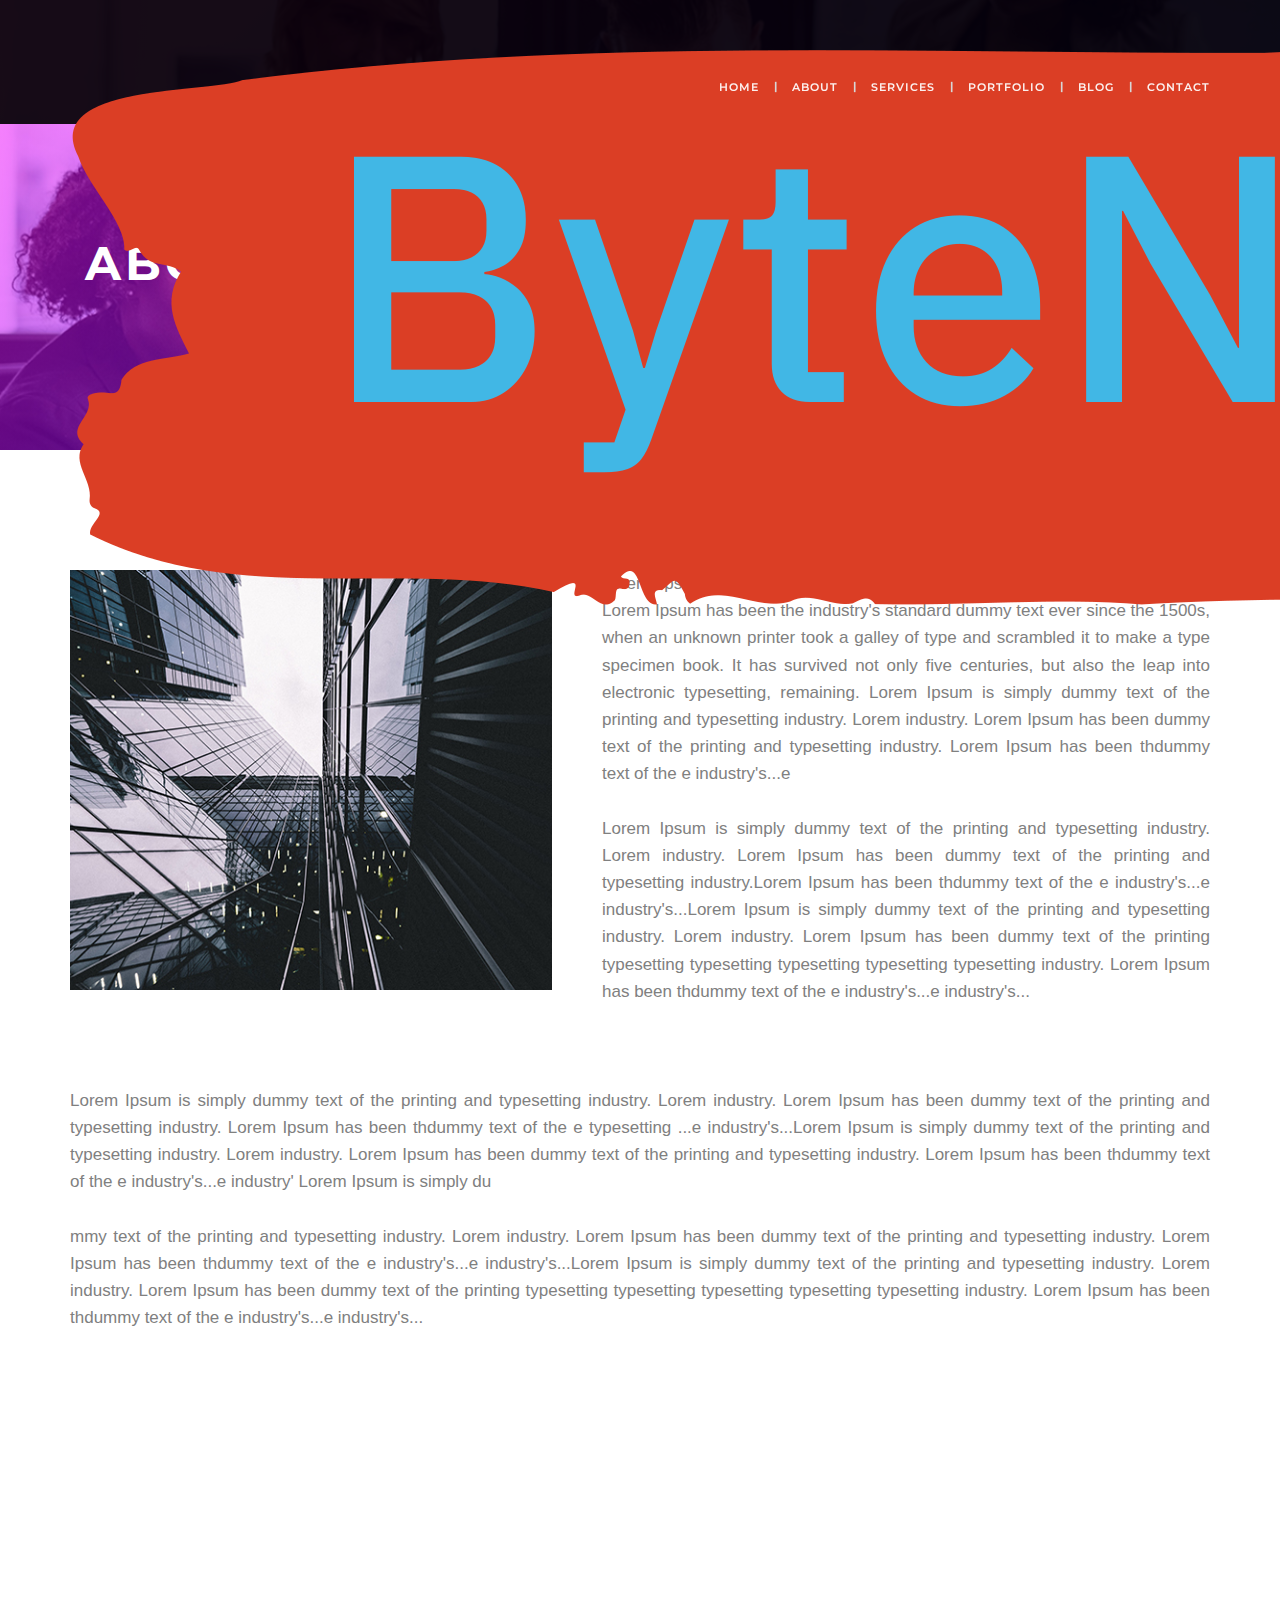
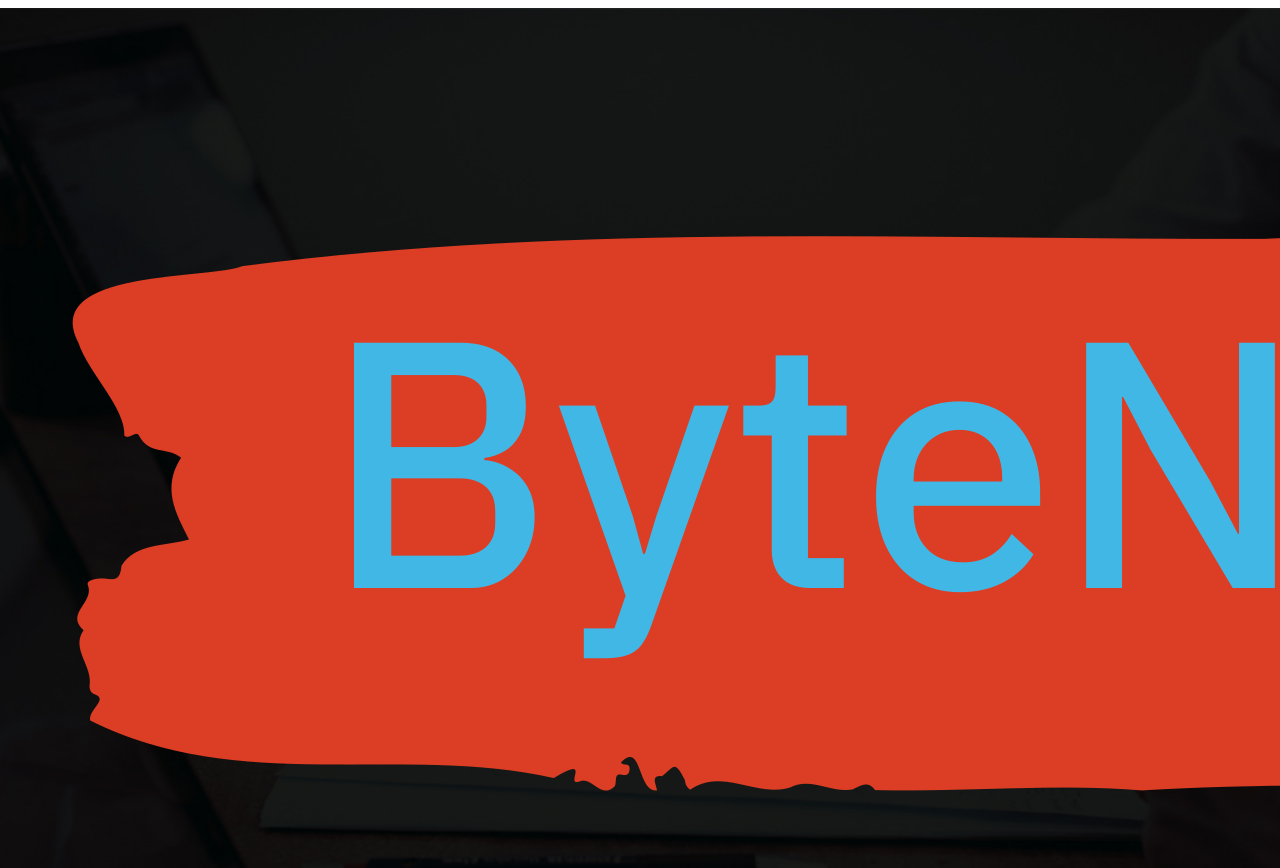
==== about.html @ 132824ad "v1 release" ====
<!DOCTYPE html>
<html lang="en">
  <head>
   <!-- Meta Tags -->
    <meta charset="utf-8">
    <meta http-equiv="X-UA-Compatible" content="IE=edge">
    <meta name="description" content="ostacor">
    <meta name="keywords" content="HTML,CSS,JavaScript,jquery">
    <meta name="author" content="">
    <meta name="viewport" content="width=device-width, initial-scale=1">
         
          <title>ostacor</title>
          <!-- bootstrap -->
          <link href="css/bootstrap.min.css" rel="stylesheet">
          <!-- Custom CSS: custom Styles -->
          <link href="css/animate.css" rel="stylesheet">
          <link href="css/viewbox.css" rel="stylesheet">
          <link href="css/main.css" rel="stylesheet">
<style>
.banner {
    display: flex;
    align-items: center;
    height: 50vh;
    color: #fff;
    position: relative;
    text-transform: uppercase;
    background-position: top;
    background-size: cover;
    background-repeat: no-repeat;
    background-image: url('images/banner.jpg');
}
.banner  h1 {
    text-align: left;
}
footer {background-image: url("images/banner-customers.jpg");background-repeat: no-repeat;background-size: cover;background-position: top;}
</style>
          
          <!-- Google Font and font-awesome -->
          <link href="https://cdnjs.cloudflare.com/ajax/libs/font-awesome/4.7.0/css/font-awesome.css" rel="stylesheet">
          <link href="https://fonts.googleapis.com/css?family=Montserrat:100,100i,200,300,400,400i,500,500i,600,700,900" rel="stylesheet">
                
          <!-- HTML5 shim and Respond.js for IE8 support of HTML5 elements and media queries -->
          <!-- WARNING: Respond.js doesn't work if you view the page via file:// -->
          <!--[if lt IE 9]>
           
            <script src="https://oss.maxcdn.com/html5shiv/3.7.3/html5shiv.min.js"></script>
            <script src="https://oss.maxcdn.com/respond/1.4.2/respond.min.js"></script>
          <![endif]-->
  </head>
  
<!-- Body Start-->
<body>
<!-- Navbar Start-->
    <!-- Navigation -->
    <nav class="navbar navbar-inverse navbar-fixed-top">
        <div class="container">
            <!-- Brand -->
            <div class="navbar-header">
                <button type="button" class="navbar-toggle collapsed" data-toggle="collapse" data-target="#navbar-collapse" aria-expanded="false">
                    <span class="sr-only">Toggle navigation</span>
                    <span class="icon-bar"></span>
                    <span class="icon-bar"></span>
                    <span class="icon-bar"></span>
                </button>
                <a class="navbar-brand" href="index.html"><img src="images/logo.png" alt="logo"></a>
            </div>
            <div class="collapse navbar-collapse" id="navbar-collapse">
                <!-- Nav links -->
                <ul class="nav navbar-nav navbar-right">
                   <li><a href="index.html">home</a></li>
                   <li class="hidden-xs">|</li>
                   <li><a href="about.html">About</a></li>
                   <li class="hidden-xs">|</li>
                   <li><a href="services.html">services</a></li>
                   <li class="hidden-xs">|</li>
                   <li><a href="portfolio.html">portfolio</a></li>
                   <li class="hidden-xs">|</li>
                   <li><a href="blog.html">Blog</a></li>
                   <li class="hidden-xs">|</li>
                   <li><a href="contact.html">contact</a></li>
                </ul>
            </div>
        </div>
    </nav>
<!-- Navbar Ended-->

<!-- Jumbotron Start-->
<div class="text-center banner">
   <div class="gradient"></div>
    <div class="container">
       <div class="row">
           <div class="col-md-12">
                <h1 data-aos="fade-left" data-aos-easing="linear" data-aos-duration="800">About us</h1>
           </div>
       </div>
    </div>
</div>
<!-- Jumbotron Ended-->

<div id="about-us">
  <div class="container">
     <div class="row" style="margin-right: 0; margin-left: 0;" data-aos="fade-up" data-aos-duration="1500">
   
     <img src="images/about.jpg" alt="" class="image">
     
     <p>Lorem Ipsum is simply dummy text of the printing and typesetting industry. Lorem Ipsum has been the industry's standard dummy text ever since the 1500s, when an unknown printer took a galley of type and scrambled it to make a type specimen book. It has survived not only five centuries, but also the leap into electronic typesetting, remaining. Lorem Ipsum is simply dummy text of the printing and typesetting industry. Lorem industry. Lorem Ipsum has been dummy text of the printing and typesetting industry. Lorem Ipsum has been thdummy text of the e industry's...e  <br><br>
     
     Lorem Ipsum is simply dummy text of the printing and typesetting industry. Lorem industry. Lorem Ipsum has been dummy text of the printing and typesetting industry.Lorem Ipsum has been thdummy text of the e industry's...e industry's...Lorem Ipsum is simply dummy text of the printing and typesetting industry. Lorem industry. Lorem Ipsum has been dummy text of the printing typesetting typesetting typesetting typesetting typesetting industry. Lorem Ipsum has been thdummy text of the e industry's...e industry's... <br><br><br><br>
     
     Lorem Ipsum is simply dummy text of the printing and typesetting industry. Lorem industry. Lorem Ipsum has been dummy text of the printing and typesetting industry. Lorem Ipsum has been thdummy text of the e typesetting ...e industry's...Lorem Ipsum is simply dummy text of the printing and typesetting industry. Lorem industry. Lorem Ipsum has been dummy text of the printing and typesetting industry. Lorem Ipsum has been thdummy text of the e industry's...e industry' Lorem Ipsum is simply du <br><br>
     
     mmy text of the printing and typesetting industry. Lorem industry. Lorem Ipsum has been dummy text of the printing and typesetting industry. Lorem Ipsum has been thdummy text of the e industry's...e industry's...Lorem Ipsum is simply dummy text of the printing and typesetting industry. Lorem industry. Lorem Ipsum has been dummy text of the printing typesetting typesetting typesetting typesetting typesetting industry. Lorem Ipsum has been thdummy text of the e industry's...e industry's... <br><br></p>
     </div>
  </div>
</div>

<!-- Footer section Start -->
<footer>
    <!-- container Start-->
    <div class="container">
       <div class="row" data-aos="fade-up" data-aos-anchor-placement="bottom-bottom" data-aos-duration="1000">
           <ul>
               <li><a href="index.html">Home </a></li><li class="semicolon">|</li>
               <li><a href="services.html">our services</a></li><li class="semicolon">|</li>
               <li><a href="portfolio.html">portfolio</a></li><li class="semicolon">|</li>
               <li><a href="blog_single.html">Read Blog</a></li><li class="semicolon">|</li>
               <li><a href="contact.html">contact</a></li><li class="semicolon">|</li>
               <li><a href="support.html">support</a></li>
           </ul>
           <p>(C) 2017 All rights reserved <span><a href="https://www.template.net/editable/websites/html5" target="_blank" style="color: #b9b203;">ostacor.</a></span>Designed by <span><a href="https://www.template.net/editable/websites/html5" target="_blank" style="color: #03b9b3;">template.net</a></span></p>
       </div>
       <div class="footer-logo">
              <a href="index.html"><img src="images/logo.png" alt="footer-logo"></a>
       </div>
    </div>
    <!-- container Ended-->
</footer>
<!-- Footer section Ended --> 

<div class='scrolltop'>
    <div class='scroll icon'><i class="fa fa-4x fa-angle-up"></i></div>
</div>
   
    <!-- jQuery (necessary for Bootstrap's JavaScript plugins) -->
    <script src="https://ajax.googleapis.com/ajax/libs/jquery/1.11.3/jquery.min.js"></script>
    <!-- Include all compiled plugins (below), or include individual files as needed -->
    <script src="js/animate.js"></script>
    <script src="js/bootstrap.min.js"></script>
    <script src="js/jquery.viewbox.min.js"></script>
    <script src="js/custom.js"></script>

    </body>
  <!-- Body Ended -->
</html>
---- css/viewbox.css ----
.viewbox-container{
	position: fixed;
	top: 0;
	left: 0;
	right: 0;
	bottom: 0;
	background: rgba(0,0,0,.5);
	z-index: 700;
}
.viewbox-body{
	position: absolute;
	top: 50%;
	left: 50%;
	background: #fff;
	-webkit-border-radius: 10px;
	-moz-border-radius: 10px;
	border-radius: 10px;
	-webkit-box-shadow: 0 0 10px rgba(0, 0, 0, 0.6);
	-moz-box-shadow: 0 0 10px rgba(0, 0, 0, 0.6);
	box-shadow: 0 0 10px rgba(0, 0, 0, 0.6);
	overflow: auto;
}
.viewbox-header{
	margin: 10px;
}
.viewbox-content{
	margin: 10px;
	width: 300px;
	height: 300px;
}
.viewbox-footer{
	margin: 10px;
}
.viewbox-content .viewbox-image{
	width: 100%;
	height: 100%;
}

/* buttons */
.viewbox-button-default{
	cursor: pointer;
    height: 64px;
    width: 64px;
}
.viewbox-button-default > svg{
	width: 100%;
	height: 100%;
	background: inherit;
	fill: inherit;
	pointer-events: none;
	transform: translateX(0px);
}
.viewbox-button-default{
	fill: #999;
}
.viewbox-button-default:hover{
    fill: #fff;
}

.viewbox-button-close{
	position:absolute;
	top:10px;
	right: 10px;
	z-index:9;
}
.viewbox-button-next,
.viewbox-button-prev{
	position:absolute;
	top: 50%;
	height: 128px;
    width: 128px;
	margin: -64px 0 0;
	z-index:9;
}
.viewbox-button-next{
	right: 10px;
}
.viewbox-button-prev{
	left: 10px;
}
@media (max-width: 480px) {
	.viewbox-button-close{
		top: 0;
		right: 0;
	}
	.viewbox-button-next,
	.viewbox-button-prev{
		height: 81px;
    	width: 81px;
		margin-top: -40px;
	}
	.viewbox-button-next{
		right:-15px;
	}
	.viewbox-button-prev{
		left:-15px;
	}
}

/* loader */
.viewbox-container .loader{
	widows: 100%;
	position: absolute;
	left: 50%;
	top: 50%;
	margin:-25px 0 0 -25px;
}
.viewbox-container .loader *{
	margin: 0;
	padding: 0;
}
.viewbox-container .loader .spinner{
	width: 50px;
	height: 50px;
	position: relative;
	margin: 0 auto;
}
.viewbox-container .loader .double-bounce1,
.viewbox-container .loader .double-bounce2{
	width: 100%;
	height: 100%;
	border-radius: 50%;
	background-color: #999;
	opacity: 0.6;
	position: absolute;
	top: 0;
	left: 0;
	-webkit-animation: sk-bounce 2.0s infinite ease-in-out;
	animation: sk-bounce 2.0s infinite ease-in-out;
}
.viewbox-container .loader .double-bounce2 {
	-webkit-animation-delay: -1.0s;
	animation-delay: -1.0s;
}
@-webkit-keyframes sk-bounce{
	0%, 100% { -webkit-transform: scale(0.0) }
	50% { -webkit-transform: scale(1.0) }
}

@keyframes sk-bounce{
	0%, 100% { 
		transform: scale(0.0);
		-webkit-transform: scale(0.0);
	} 50% { 
		transform: scale(1.0);
		-webkit-transform: scale(1.0);
	}
}
---- css/main.css ----
/*=====================================================
       Corporate Agency Website Stylesheet
             Body Core Stylesheet
======================================================*/

* {
    -webkit-box-sizing: border-box;
    -moz-box-sizing: border-box;
    box-sizing: border-box
}

*:before,
*:after {
    -webkit-box-sizing: border-box;
    -moz-box-sizing: border-box;
    box-sizing: border-box
}

body {
    width: 100%;
    height: auto;
    margin: 0px;
    padding: 0px;
    color: black;
    position: relative;
    overflow-x: hidden;
    background-color: white;
    font-family: 'Montserrat', sans-serif;
    position: relative;
    overflow-x: hidden;
}

body,
html {
    height: 100%;
}

.nav .open > a,
.nav .open > a:hover,
.nav .open > a:focus {
    background-color: transparent;
}

.row {
    margin-right: 0;
    margin-left: 0;
}

.btn:focus,
.btn:active {
    outline: none !important;
    box-shadow: none;
}

h1,
h2,
h3,
h4,
h5,
h6,
ul {
    margin: 0px;
    padding: 0px
}

ul {
    list-style-type: none;
    margin: 0;
    padding: 0;
    display: block;
}

li {
    display: list-item;
}

a:hover {
    text-decoration: none;
}

/* scrolltop */

.scrolltop {
    display: none;
    width: 100%;
    margin: 0 auto;
    position: fixed;
    bottom: 20px;
    z-index: 99;
    right: 10px;
}

.scroll {
    position: absolute;
    right: 20px;
    bottom: 20px;
    background: #03b9b3;
    padding: 12px;
    text-align: center;
    margin: 0 0 0 0;
    cursor: pointer;
    transition: 0.5s;
    -moz-transition: 0.5s;
    -webkit-transition: 0.5s;
    -o-transition: 0.5s;
}

.scroll:hover {
    background: #00fff7;
    transition: 0.5s;
    -moz-transition: 0.5s;
    -webkit-transition: 0.5s;
    -o-transition: 0.5s;
}

.scroll:hover .fa {
    padding-top: -10px;
}

.scroll .fa {
    font-size: 30px;
    margin-top: -5px;
    margin-left: 1px;
    transition: 0.5s;
    -moz-transition: 0.5s;
    -webkit-transition: 0.5s;
    -o-transition: 0.5s;
}

/*== Navbar ==*/

.navbar {
    margin: 0;
    border-radius: 0;
}

.navbar-inverse {
    background-color: rgba(0, 0, 0, 0.91);
    border: none;
}

.navbar-brand > img {
    padding: 7px 0;
}

.navbar li {
    line-height: 5.5em;
    color: white;
}

.navbar .hidden-xs {
    font-weight: 700;
    line-height: 72px;
    font-size: 11px;
    color: #d7d7d7;
}

.navbar-inverse .navbar-nav > li > a {
    color: rgba(255, 255, 255, 0.92);
    text-transform: uppercase;
    font-size: 11px;
    font-weight: 600;
    letter-spacing: 1px;
    line-height: 4;
}

.navbar-inverse .navbar-nav > li > a:hover,
.navbar .hidden-xs:hover {
    color: rgb(2, 228, 230);
}

.banner {
    display: flex;
    justify-content: center;
    align-items: center;
    height: 100vh;
    color: #fff;
    padding-top: 90px;
    position: relative;
    text-transform: uppercase;
    background-position: center;
    background-size: cover;
    background-repeat: no-repeat;
    background-image: url('../images/banner.jpg');
}

.banner .gradient {
    background: -moz-linear-gradient(-45deg, rgba(255, 0, 251, 0.5) 0%, rgba(0, 24, 255, 0.5) 100%);
    background: -webkit-linear-gradient(-45deg, rgba(255, 0, 251, 0.5) 0%, rgba(0, 24, 255, 0.5) 100%);
    background: linear-gradient(135deg, rgba(255, 0, 251, 0.5) 0%, rgba(0, 24, 255, 0.5) 100%);
    filter: progid:DXImageTransform.Microsoft.gradient( startColorstr='#80ff00fb', endColorstr='#800018ff', GradientType=1);
    position: absolute;
    width: 100%;
    height: 100%;
    top: 0;
}

.banner h1 {
    font-size: 47px;
    font-weight: 700;
    letter-spacing: 4px;
    padding-bottom: 12px;
}

.banner p {
    font-size: 24px;
    font-weight: 600;
    letter-spacing: 3px;
    padding-bottom: 35px;
}

.banner p .btn-primary,
.btn-success {
    width: 162px;
    color: #000;
    border: none;
    font-size: 13px;
    font-weight: 700;
    margin-right: 10px;
    padding: 19px 0;
    border-radius: 3px;
    letter-spacing: 1px;
    background-color: rgba(255, 255, 255, 0.78);
}

.banner p .btn-primary:hover {
    color: white;
}

.banner p .btn-success {
    background-color: rgba(0, 225, 255, 0.87);
    margin-right: 0;
}

/*== About Section Start ==*/

.about .col,
.team .col {
    padding-right: 0;
    padding-left: 0;
}

.about .text-block {
    position: absolute;
    bottom: 89%;
    height: 0;
    left: 13%;
    right: 13%;
    justify-content: center;
}

.about .inner-contant {
    padding-left: 53px;
    padding-top: 0;
}

.about i {
    font-size: 31px;
}

.about .fa {
    margin-right: 15px;
    color: white;
}

.about .text-block a span {
    color: #00ffff;
    font-size: 32px;
    line-height: 2;
}

.about .text-block p {
    color: white;
    letter-spacing: 0.5px;
    line-height: 26px;
    font-size: 13px;
    color: rgba(255, 255, 255, 0.85);
}

.about .item {
    position: relative;
    border: 0.5px solid #333;
    overflow: hidden;
}

.about .item img {
    max-width: 100%;

    -moz-transition: all 0.3s;
    -webkit-transition: all 0.3s;
    transition: all 0.3s;
}

.about .item:hover img {
    -moz-transform: scale(1.1);
    -webkit-transform: scale(1.1);
    transform: scale(1.1);
}

/*== Technologies Section Start ==*/

.technologies .col,
.contact .col {
    padding-right: 0;
    padding-left: 0;
}

.technologies {
    padding-top: 97px;
    padding-bottom: 35px;
}

.technologies .technologie {
    padding: 0 25px;
    padding-bottom: 60px;
}

.technologies .fa {
    font-size: 37px;
    color: #cacaca;
    padding-bottom: 30px;
}

.technologies .technologie h3 {
    font-size: 22px;
    font-weight: 600;
    color: #2e3192;
    padding-bottom: 15px;
}

.technologies .technologie p {
    font-size: 13px;
    font-weight: 600;
    color: #a3a3a3;
    line-height: 25px;
}

.technologies .view-technologie h2 {
    font-size: 35px;
    font-weight: 600;
    color: #2e3192;
    padding-bottom: 15px;
    letter-spacing: -1px;
}

.technologies .view-technologie h4 {
    font-size: 18px;
    font-weight: 600;
    color: #959595;
    padding-bottom: 22px;
    text-transform: uppercase;
}

.technologies .view-technologie p,
.second-contant p {
    font-size: 13px;
    font-weight: 600;
    line-height: 2;
    color: #a3a3a3;
    padding-bottom: 43px;
}

.technologies .view-technologie .btn {
    width: 272px;
    color: white;
    font-size: 13px;
    font-weight: 600;
    padding: 16px 0;
    letter-spacing: 1px;
    margin-bottom: 186px;
    background-color: #2e3192;
    text-transform: uppercase;
}

.technologies .btn:hover {
    color: white;
}

/*== Technologies Section Ended ==*/

/*== Specialities Section Start ==*/

.specialities .row {
    margin-right: -15px;
    margin-left: -15px;
}

.specialities .image {
    height: 500px;
    width: 100%;
    /* background-image: url("../images/specialities.jpg"); */
    background-size: cover;
    background-repeat: no-repeat;
}

.specialities {
    width: 100%;
    height: auto;
    padding-bottom: 111px;
}

.specialities .part {
    width: 100%;
    height: 505px;
    background: white;
}

.specialities .inner-contant {
    height: 10em;
    padding: 0 30px;
    position: relative
}

.specialities h2 {
    color: #2e3192;
    font-size: 37px;
    padding-bottom: 20px;
}

.specialities h4 {
    color: #959595;
    font-size: 18px;
    padding-bottom: 50px;
}

.specialities .progress {
    width: 81%;
    height: 13px;
    margin: 0 55px;
    margin-bottom: 35px;
    border-radius: 6px;
}

.specialities .progress-bar {
    background-color: #39b54a;
}

.specialities .specialitie h3 {
    font-size: 22px;
    text-transform: capitalize;
    font-weight: 600;
    padding-bottom: 15px;
}

.specialities .specialitie i {
    margin-right: 20px;
    font-size: 30px;
    color: #dddddd;
}

.specialities .specialitie a {
    color: #2e3192;
}

/*== services ==*/

.services {
    text-align: center;
    padding-top: 77px;
}

.services h3 {
    font-size: 37px;
    font-weight: 700;
    padding-bottom: 12px;
    color: black;
    text-transform: capitalize;
}

.services h4 {
    font-size: 18px;
    color: rgb(14, 14, 14);
    letter-spacing: 3px;
    padding-bottom: 70px;
    text-transform: uppercase;
}

.services h5 {
    font-size: 16px;
    color: black;
    letter-spacing: 3px;
    text-transform: uppercase;
}

.inner-part {
    position: relative;
    width: 100%;
}

.services .img-responsive {
    width: 100%;
}

.overlay {
    position: absolute;
    top: 0;
    bottom: 0;
    left: 0;
    right: 0;
    height: 100%;
    width: 100%;
    opacity: 0;
    transition: .3s ease;
    background-color: rgba(0, 255, 255, 0.76);
}

.thumbnail:hover .overlay {
    width: 100%;
    opacity: 1;
}

/*== viewbox ==*/

.viewbox-header {
    margin: -5px;
    text-align: center;
    padding-top: 10px;
}

.viewbox-button-prev {
    left: 0;
}

.viewbox-button-next {
    right: 0;
}

.viewbox-button-next,
.viewbox-button-prev {
    position: absolute;
    top: 50%;
    height: 110px;
    width: 110px;
    margin: -64px 0 0;
    z-index: 9;
}

.viewbox-button-close {
    height: 50px;
}

.overlay span {
    font-size: 18px;
    font-family: 'Montserrat', sans-serif;
    padding-left: 5px;
    font-weight: 500;
}

.thumbnail .icon {
    color: white;
    font-size: 20px;
    position: absolute;
    top: 50%;
    left: 50%;
    transform: translate(-50%, -50%);
    -ms-transform: translate(-50%, -50%);
    text-align: center;
    text-transform: uppercase;
}

.fa-search:hover {
    color: #eee;
}

/*== Team ==*/

.team {
    width: 100%;
    color: white;
    padding-top: 68px;
    background-image: url("../images/banner-team.jpg");
    background-size: cover;
    background-repeat: no-repeat;
}

.team h4 {
    font-size: 37px;
    font-weight: 700;
    padding-bottom: 15px;
    text-align: center;
    text-transform: capitalize;
}

.team h5 {
    font-size: 13px;
    line-height: 24px;
    letter-spacing: 0.5px;
    padding-bottom: 30px;
    color: rgba(255, 255, 255, 0.6901960784313725);
    text-transform: capitalize;
}

.team h6 {
    font-size: 18px;
    text-align: center;
    letter-spacing: 3px;
    padding-bottom: 70px;
    text-transform: uppercase;
}

.team h3 {
    font-size: 16px;
    text-align: left;
    line-height: 28px;
    font-weight: 600;
    padding-bottom: 25px;
    text-transform: uppercase;
}

.team h3 a {
    color: white;
}

#blog h3 a {
    color: black;
    text-shadow: 0.5px 0.5px #d5d5d5;
}

.team p a {
    font-size: 13px;
    text-align: left;
    color: yellow;
}

.inner-part img {
    width: 100%;
    margin-bottom: 30px;
}

.team img {
    width: 100%;
    margin-bottom: 30px;
}

.inner-contant {
    padding: 0 30px;
}

/*== contact ==*/

.contact {
    padding-top: 80px;
    padding-bottom: 90px;
}

.py-5 {
    width: 670px;
}

.contact h3 {
    font-size: 37px;
    font-weight: 600;
    word-spacing: 3px;
    letter-spacing: -2px;
    padding-bottom: 15px;
    color: #2e3192;
}

.contact h4 {
    color: #020202;
    font-size: 18px;
    font-weight: 600;
    letter-spacing: 2px;
    padding-bottom: 25px;
    text-transform: uppercase;
}

.contact p {
    color: #010101;
    font-size: 13px;
    font-weight: 500;
    line-height: 25px;
    padding-bottom: 35px;
    padding-right: 57px;
}

.contact address p {
    color: #a109f4;
    font-size: 18px;
    font-weight: 500;
    line-height: 25px;
    padding-bottom: 0;
}

.contact address .fa {
    margin-right: 20px;
    font-size: 20px;
}

.form-control {
    height: 52px;
    border-radius: 0;
    margin-bottom: 10px;
    border: 1px solid #acacac;
}

.contact input {
    height: 63px;
    border-radius: 0;
    margin-bottom: 16px;
    border: 1px solid #acacac;
}

.contact .btn {
    width: 272px;
    color: white;
    font-size: 13px;
    font-weight: 600;
    padding: 16px 0;
    letter-spacing: 1px;
    background-color: #2e3192;
    text-transform: uppercase;
}

.contact .btn:hover {
    color: white;
}

textarea.form-control {
    height: auto;
    margin-bottom: 15px;
    padding: 20px 13px;
}

.contact ::-webkit-input-placeholder {
    /* Chrome/Opera/Safari */
    color: #d9d9d9;
}

.contact ::-moz-placeholder {
    /* Firefox 19+ */
    color: #d9d9d9;
}

.contact ::-ms-input-placeholder {
    /* IE 10+ */
    color: #d9d9d9;
}

.contact ::-moz-placeholder {
    /* Firefox 18- */
    color: #d9d9d9;
}

/*==  ==*/

.customers blockquote {
    border: none;
    margin: 0 20px;
}

.customers {
    background-image: url("../images/banner-customers.jpg");
    background-repeat: no-repeat;
    background-position: center;
    background-size: cover;
}

.customers p:last-child {
    color: white;
    letter-spacing: 1px;
    word-spacing: 1px;
    padding-bottom: 20px;
    font-weight: 200;
    line-height: 30px;
    vertical-align: 30px;
}

.thumbnail > img {
    width: 100%;
}

.viewbox-container {
    z-index: 99999;
}

/*-------------------------------*/

/*      Code snippet by          */

/*      @maridlcrmn              */

/*-------------------------------*/

.customers {
    padding-top: 90px;
    color: white;
    padding-bottom: 125px;
}

.carousel-inner {
    height: auto;
}

.carousel-control {
    width: 25%;
    height: auto;
    font-size: 45px;
    opacity: 1;
}

.carousel-control.right {
    top: 85%;
    right: 34%;
    background: none;
}

.carousel-control.left {
    top: 85%;
    left: 34%;
    background: none;
}

.quote {
    color: rgba(0, 0, 0, .1);
    text-align: center;
    margin-bottom: 30px;
}

/*-------------------------------*/

/*    Carousel Fade Transition   */

/*-------------------------------*/

#fade-quote-carousel.carousel {
    padding-bottom: 85px;
}

#fade-quote-carousel.carousel .carousel-inner .item {
    opacity: 0;
    -webkit-transition-property: opacity;
    -ms-transition-property: opacity;
    transition-property: opacity;
}

#fade-quote-carousel.carousel .carousel-inner .active {
    opacity: 1;
    -webkit-transition-property: opacity;
    -ms-transition-property: opacity;
    transition-property: opacity;
}

#fade-quote-carousel.carousel .carousel-indicators {
    bottom: 10px;
}

#fade-quote-carousel.carousel .carousel-indicators > li {
    background-color: #e84a64;
    border: none;
}

#fade-quote-carousel blockquote p span {
    color: #00ffff;
    display: block;
    font-weight: 500;
}

#fade-quote-carousel blockquote p .name {
    padding-top: 48px;
}

#fade-quote-carousel blockquote p .city {
    color: #ffff00;
    font-weight: 400;
}

#fade-quote-carousel blockquote p {
    text-align: center;
    border: none;
}

#fade-quote-carousel img {
    width: 100px;
    height: 100px;
    margin: 0 auto;
    margin-bottom: 25px;
    border-radius: 100px;
}

/*== Footer Section Start ==*/

footer {
    padding-bottom: 75px;
    padding-top: 75px;
    background-color: black;
    background-position: bottom;
}

footer .Subscribe {
    background: white;
    margin-bottom: 97px;
}

footer .heading {
    width: 100%;
    text-align: center;
    margin: 0 -20px;
}

footer .heading h3 {
    color: black;
    font-size: 30px;
    padding-top: 61px;
    font-weight: 300;
    text-transform: uppercase;
}

.input-group-btn:last-child > .btn,
.input-group-btn:last-child > .btn-group {
    z-index: 2;
    margin-left: -58px;
    border-radius: 0;
}

.input-group .form-control:first-child {
    width: 86%;
}

footer form {
    padding: 47px 0;
    text-align: center;
}

element.style {}

.btn:focus,
.btn:active {
    outline: none !important;
    box-shadow: none;
}

.btn.active,
.btn:active {
    background-image: none;
    outline: 0;
    -webkit-box-shadow: inset 0 3px 5px rgba(0, 0, 0, .125);
    -moz-box-shadow: inset 0 3px 5px rgba(0, 0, 0, .125);
    box-shadow: inset 0 3px 5px rgba(0, 0, 0, .125);
}

.btn.focus,
.btn:focus,
.btn:hover {
    color: #333;
    text-decoration: none;
}

footer .btn-warning:hover {
    color: black;
    text-decoration: none;
    background-color: #ffff0075;
}

.btn-warning:active:hover {
    color: black;
    background: #ffff00
}

footer .btn-warning {
    height: 64px;
    color: black;
    padding: 0 25px;
    font-size: 16px;
    border: none;
    text-transform: uppercase;
    font-weight: 600;
    border: 1px solid #c4c4c4;
    background: #ffff00;
}

footer ul {
    list-style-type: none;
}

footer ul {
    list-style-type: none;
    text-align: center;
}

footer li {
    display: inline-block;
    color: #d5d5d5;
}

footer p {
    margin: 0;
    padding: 0;
    color: #d7d7d7;
    font-size: 10px;
    letter-spacing: 1px;
    text-align: center;
    text-transform: uppercase;
    padding-bottom: 50px;
    font-weight: 600;
}

.thumbnail {
    position: relative;
    width: 100%;
    height: 300px;
    overflow: hidden;
    border: none;
    border-radius: 0;
    margin-bottom: 30px;
}

.thumbnail img {
    position: absolute;
    left: 50%;
    top: 50%;
    height: 100%;
    width: auto;
    -webkit-transform: translate(-50%, -50%);
    -ms-transform: translate(-50%, -50%);
    transform: translate(-50%, -50%);
}

.thumbnail img.portrait {
    width: 100%;
    height: auto;
}

.thumbnail > img {
    max-width: none;
}

a.thumbnail:hover {
    border-color: #17c4c6;
}

footer span a:hover {
    color: #ffff00;
}

footer li a {
    color: #d5d5d5;
    padding: 20px;
    display: block;
    font-size: 14px;
    font-weight: 600;
    text-transform: uppercase;
    letter-spacing: 1px;
}

footer .footer-logo {
    text-align: center;
}



footer p a {
    padding: 0;
}

footer li a:hover {
    color: #03b9b3;
    text-decoration: none;
}

footer span a:hover {
    color: white;
    text-decoration: underline;
}

.bg-grey {
    background-color: #f6f6f6;
}

footer .form-control {
    height: 64px;
    border-radius: 0;
}

/*=====================================================
    About-us Section Start 
======================================================*/

/*-- Header Section ----*/

#about-us {
    padding-top: 120px;
}

#about-us p {
    margin: 0;
    color: #808080;
    font-size: 17px;
    line-height: 1.6;
    font-weight: 100;
    text-align: justify;
    padding: 0 0;
    font-family: Helvetica;
    margin-bottom: 250px;
}

#about-us .image {
    float: left;
    width: 482px;
    height: 420px;
    shape-margin: 20px;
    margin-right: 50px;
    margin-bottom: 52px;
}

#about-us h3 {
    font-size: 25px;
    font-weight: 500;
    color: black;
    padding: 45px 0;
}

/*========================================================================================*/

/* ----------------
Photography CSS stylesheet
---------------- */

/*---- Banner Section Start ----*/

.inner-contant {
    margin-top: 0;
    padding-bottom: 80px;
}

.load-more {
    text-align: center;
}

.load-more .btn {
    width: 90px;
    height: 90px;
    border: 0;
    color: black;
    font-size: 12px;
    font-weight: 700;
    margin-top: 40px;
    margin-bottom: 200px;
    text-transform: uppercase;
    background: #ccffff;
}

/*========================================================================================*/

/* ----------------
Blog Section
---------------- */

/*== Team ==*/

#blog .container-fluid {
    padding: 0
}

#blog .row {
    margin: 0;
    padding-bottom: 50px;
}

#blog .col-md-3 {
    padding: 0;
}

#blog {
    width: 100%;
    color: black;
    padding-top: 68px;
    padding-bottom: 71px;
}

#blog h4 {
    font-size: 37px;
    font-weight: 700;
    padding-bottom: 15px;
    text-align: center;
    text-transform: capitalize;
}

#blog h5 {
    font-size: 13px;
    line-height: 24px;
    letter-spacing: 0.5px;
    padding-bottom: 30px;
    color: #333333;
    text-transform: capitalize;
}

#blog h6 {
    font-size: 18px;
    text-align: center;
    letter-spacing: 3px;
    padding-bottom: 70px;
    text-transform: uppercase;
}

#blog h3 {
    font-size: 16px;
    text-align: left;
    line-height: 28px;
    font-weight: 600;
    padding-bottom: 25px;
    text-transform: uppercase;
}

#blog p a {
    font-size: 13px;
    text-align: left;
    color: #b70082;
}

#blog .inner-part img {
    width: 100%;
    margin-bottom: 30px;
}

#blog img {
    width: 100%;
    margin-bottom: 30px;
}

#blog .inner-contant {
    padding: 0 30px;
}

#blog .bt ul {
    list-style-type: none;
    margin: 0;
    padding: 0;
    text-align: center;
}

#blog .bt ul li {
    background: #252525;
    display: inline-flex;
}

#blog .bt ul li a {
    width: 37px;
    height: 37px;
    color: white;
    margin: 0 auto;
    font-size: 16px;
    padding: 8px 0;
    text-decoration: none;
    font-family: 'Hammersmith One', sans-serif;
}

#blog a {
    text-decoration: none;
}

#blog .bt .active {
    background-color: #b70082;
    color: white;
}

#blog .bt a:hover {
    background-color: #b70082;
    color: white;
}

#blog .bt {
    padding-top: 80px;
}

/*========================================================================================*/

/* ----------------
Blog-page
---------------- */

.blog_single .heading {
    font-size: 33px;
    padding-bottom: 60px;
}

.blog_single .heading h2 {
    font-size: 33px;
}

/*-- social buttons --*/

.mbm_social {
    margin: 30px 0;
    padding: 0;
    font-size: 0;
    float: right;
    background: #fff;
    text-align: center;
}

.mbm_social li {
    display: inline-block;
    margin: 0 16px 0 0;
}

.mbm_social a {
    position: relative;
    display: -webkit-box;
    display: -webkit-flex;
    display: -ms-flexbox;
    display: flex;
    color: #fff;
    -webkit-box-align: center;
    -webkit-align-items: center;
    -ms-flex-align: center;
    align-items: center;
    -webkit-box-pack: center;
    -webkit-justify-content: center;
    -ms-flex-pack: center;
    justify-content: center;
    margin: 0 px;
    width: 116px;
    height: 31px;
    text-decoration: none;
    text-shadow: 0 1px 0 rgba(0, 0, 0, 0.2);
    -webkit-transition: all .15s ease;
    transition: all .15s ease;
    z-index: 2;
    font-family: "Montserrat", sans-serif;
    text-transform: uppercase;
    -webkit-backface-visibility: hidden;
    backface-visibility: hidden;
    border-radius: 5px;
}

.mbm_social a:hover {
    color: #fff;
}

.mbm_social a:hover .tooltip {
    display: block;
    visibility: visible;
    opacity: 1;
    -webkit-transform: translate(0, -33px);
    transform: translate(0, -33px);
}

.mbm_social a:active {
    box-shadow: 0px 1px 3px rgba(0, 0, 0, 0.5) inset;
}

.mbm_social .tooltip {
    opacity: 0;
    position: absolute;
    top: 2px;
    left: 50%;
    z-index: 1;
    -webkit-transition: all .15s ease;
    transition: all .15s ease;
    -webkit-backface-visibility: hidden;
    backface-visibility: hidden;
}

.mbm_social .tooltip span {
    font-size: 10px;
    font-weight: bold;
    left: -50%;
    line-height: 1;
    padding: 6px 8px 5px;
    position: relative;
    text-transform: uppercase;
    z-index: 1;
}

.mbm_social .tooltip span:after {
    position: absolute;
    content: " ";
    width: 0;
    height: 0;
    top: 100%;
    left: 50%;
    margin-left: -8px;
    border: 8px solid transparent;
}

.mbm_social .social-twitter {
    background: #00abdc;
    border-radius: 5px;
    background: -webkit-linear-gradient(#00abdc, #00abdc);
    background: linear-gradient(#00abdc, #00abdc);
    border-bottom: 1px solid #00abdc;
}

.mbm_social .social-twitter:hover {
    color: #fff;
    text-shadow: 0px 1px 0px #00abdc;
}

.mbm_social .social-twitter span {
    background: #00abdc;
    background: -webkit-linear-gradient(#00abdc, #00abdc);
    background: linear-gradient(#00abdc, #00abdc);
    color: #fff;
}

.mbm_social .social-twitter span:after {
    border-top-color: #00abdc;
}

.mbm_social .social-facebook {
    background: #325c94;
    border-radius: 5px;
    background: -webkit-linear-gradient(#4562a0, #385693);
    background: linear-gradient(#4562a0, #385693);
    border-bottom: 1px solid #2f487c;
}

.mbm_social .social-facebook:hover {
    color: #fff;
    text-shadow: 0px 1px 0px #2f487c;
}

.mbm_social .social-facebook span {
    background: #3b5a9b;
    background: -webkit-linear-gradient(#5873aa, #3b5a9b);
    background: linear-gradient(#5873aa, #3b5a9b);
    color: #fff;
}

.mbm_social .social-facebook span:after {
    border-top-color: #325c94;
}

.mbm_social .social-google-plus {
    background: #ea4335;
    background: -webkit-linear-gradient(#ea4335, #ea4335);
    background: linear-gradient(#ea4335, #ea4335);
    border-bottom: 1px solid #ea4335;
}

.mbm_social .social-google-plus:hover {
    color: #fff;
    text-shadow: 0px 1px 0px #ea4335;
}

.mbm_social .social-google-plus span {
    background: #ea4335;
    background: -webkit-linear-gradient(#ea4335, #ea4335);
    background: linear-gradient(#ea4335, #ea4335);
    color: #fff;
}

.mbm_social .social-google-plus span:after {
    border-top-color: #ea4335;
}

.mbm_social i {
    position: relative;
    top: 1px;
    font-size: 12px;
}

.mbm_social small {
    font-size: 12px;
    margin: 0 0 0 23px;
}

.social-buttons {
    border: 1px solid #c2c2c2;
    margin-top: 60px;
    margin-bottom: 60px;
}

.social-buttons h3 {
    color: #737373;
    font-size: 17px;
    font-weight: 400;
    padding: 36px 20px;
}

.social-buttons .inner-text span:first-child {
    color: black;
    font-weight: 600;
}

.social-buttons .inner-text span:last-child {
    color: #737373;
    font-weight: 500;
    border-bottom: 1px solid gray;
}

/*-- contant----*/

#contant {
    padding-bottom: 100px;
}

#contant p {
    margin: 0;
    color: #808080;
    font-size: 16px;
    line-height: 1.6;
    font-weight: 100;
    text-align: justify;
    padding: 0 0;
    padding-bottom: 45px;
    font-family: Helvetica;
}

#contant .image {
    float: left;
    width: 482px;
    height: auto;
    shape-margin: 20px;
    margin-right: 50px;
    margin-bottom: 52px;
}

#contant h3 {
    font-size: 25px;
    font-weight: 500;
    color: black;
    padding: 45px 0;
}

#contact ::-webkit-input-placeholder {
    /* Chrome/Opera/Safari */
    color: #d9d9d9;
    font-size: 12px;
}

#contact ::-webkit-input-placeholder {
    /* Chrome/Opera/Safari */
    color: #d9d9d9;
}

#contact ::-moz-placeholder {
    /* Firefox 19+ */
    color: #d9d9d9;
}

#contact ::-ms-input-placeholder {
    /* IE 10+ */
    color: #d9d9d9;
}

#contact ::-moz-placeholder {
    /* Firefox 18- */
    color: #d9d9d9;
}

.blog_single .container-fluid {
    padding: 0
}

.blog_single .row {
    margin: 0;
}

.blog_single .col-md-3 {
    padding: 0;
}

.blog_single {
    width: 100%;
    color: black;
    padding-top: 68px;
    padding-bottom: 100px;
}

.blog_single h4 {
    font-size: 50px;
    font-weight: 100;
    text-align: center;
    text-transform: uppercase;
}

.blog_single h5 {
    font-size: 13px;
    line-height: 24px;
    color: #585858;
    letter-spacing: 0.5px;
    padding-bottom: 30px;
    text-transform: capitalize;
}

.blog_single h6 {
    font-size: 18px;
    text-align: center;
    letter-spacing: 3px;
    padding-bottom: 70px;
    text-transform: uppercase;
}

.blog_single h3 {
    font-size: 16px;
    text-align: left;
    line-height: 28px;
    font-weight: 500;
    padding-bottom: 25px;
    text-transform: uppercase;
}

.blog_single p a {
    font-size: 13px;
    text-align: left;
    color: #b70082;
}

.blog_single .inner-part img {
    width: 100%;
    margin-bottom: 30px;
}

.blog_single img {
    width: 100%;
    margin-bottom: 30px;
}

.blog_single .inner-contant {
    padding: 0 30px;
}

.blog_single h4 {
    width: 100%;
    text-align: center;
    border-bottom: 1px solid #000;
    line-height: 0.1em;
    margin: 0 0 80px;
}

.blog_single h4 span {
    background: #fff;
    padding: 0 30px;
}

/*========================================================================================*/

/* ----------------
 Support Section 
---------------- */

#services .part-1,
.part-2,
.part-3 {
    padding-bottom: 50px;
}

#services {
    padding-top: 100px;
    padding-bottom: 50px;
}

#services .heading {
    padding-bottom: 0;
}

#services h3 {
    font-size: 52px;
    padding-bottom: 8px;
    padding-bottom: 16px;
    font-weight: 700;
    text-transform: uppercase;
}

#services h4 {
    font-size: 16px;
    color: #464646;
}

#services p {
    font-size: 16px;
    line-height: 2;
    font-weight: 400;
    color: #b2b2b2;
}

#services p a {
    color: #fdb2ad;
    border-bottom: 1px solid #fdb2ad;
}

#services .heading {
    padding-bottom: 30px;
}

/*========================================================================================*/

/* ----------------
 Contact Section 
---------------- */

#contact {
    padding-top: 100px;
    padding-bottom: 200px;
    text-align: center;
}

#contact p {
    font-size: 17px;
    text-align: justify;
    padding: 0 60px;
    line-height: 36px;
    color: rgba(0, 0, 1, 0.54);
    padding-bottom: 20px;
}

#contact .text-left {
    padding-bottom: 80px;
}

#contact select {
    width: 100%;
    height: 52px;
    color: #d3d0d0;
    font-size: 12px;
    padding: 0 8px;
    cursor: pointer;
    margin-bottom: 10px;
}

#contact .btn-primary {
    color: #fff;
    width: 310px;
    font-size: 14px;
    background-color: #ad3284;
    border-color: #ad3284;
    height: 50px;
    border-radius: 0;
    text-transform: uppercase;
}

/*======== Media Query ========*/

/*======== Media Query 1920px ========*/

@media only screen and (max-width: 1920px) and (min-width: 1439px) {
    .container {
        width: 100%;
        padding: 0 82px;
    }
}

@media only screen and (min-width: 1920px) {
    .about .text-block p {
        font-size: 18px;
        letter-spacing: 1px;
        line-height: 36px;
    }
    .specialities .inner-content {
        display: flex;
        align-items: center;
    }
    .about .text-block {
        bottom: 82%;
    }
    .about .text-block a span {
        font-size: 42px;
        line-height: 2;
    }
    .about i {
        font-size: 48px;
    }
    .about .inner-contant {
        padding-left: 79px;
    }
}

/*======== Media Query 1200px ========*/

@media only screen and (max-width: 1200px) {
    .about .text-block a span {
        font-size: 31px;
    }
    .about .text-block p {
        line-height: 22px;
    }
    .about .text-block {
        padding-left: 30px;
        padding-right: 30px;
    }
}

/*======== Media Query 1024px ========*/

@media only screen and (max-width: 1024px) {
    .banner {
        height: 550px;
    }
    .about .text-block a span {
        font-size: 22px;
    }
    .about .text-block {
        padding-left: 0;
        padding-right: 20px;
    }
    .about .inner-contant {
        padding-left: 44px;
    }
    .about .text-block p {
        letter-spacing: 0;
        line-height: 19px;
        font-size: 12px;
    }
    .inner-contant {
        padding: 0;
    }
    .about i {
        font-size: 1.9em;
    }
    .technologies .view-technologie h2 {
        font-size: 26px;
    }
    .technologies .view-technologie h4 {
        font-size: 14px;
    }
    .technologies .view-technologie p,
    .second-contant p {
        font-size: 12px;
    }
    .technologies .view-technologie .btn {
        width: 215px;
        font-size: 11px;
    }
    .technologies .technologie h3 {
        font-size: 18px;
    }
    .technologies .technologie p {
        font-size: 12px;
    }
    .technologies .fa {
        font-size: 32px;
    }
    .specialities .image {
        height: 410px;
        margin-bottom: 50px;
    }
    .specialities h2 {
        font-size: 28px;
    }
    .specialities h4 {
        padding-bottom: 40px
    }
    .specialities .specialitie h3 {
        font-size: 18px;
    }
    .specialities .specialitie i {
        font-size: 22px;
    }
    .specialities .progress {
        height: 9px;
    }
    .specialities {
        padding-bottom: 10px;
    }
    .team h5 {
        font-size: 12px;
    }
    .team {
        padding-bottom: 50px;
    }
    .team .inner-contant {
        padding: 0 22px;
    }
    .team h3 {
        font-size: 14px;
        padding-bottom: 16px;
    }
    .customers {
        padding-top: 50px;
        padding-bottom: 40px;
    }
    .customers p:last-child {
        letter-spacing: 0;
    }
    .contact h3 {
        font-size: 31px;
    }
    .contact address p {
        color: #a3a3a3;
        font-size: 16px;
    }
    .contact h4 {
        font-size: 13px;
    }
    .contact address .fa {
        font-size: 18px;
        margin-right: 18px;
    }
    .form-control {
        height: 34px;
        font-size: 12px;
    }
    .contact input {
        height: 54px;
    }
    .contact .btn {
        width: 208px;
        font-size: 12px;
    }

    #contact {
        padding-top: 50px;
        padding-bottom: 100px;
        text-align: center;
    }
    #contact .text-left {
        padding-bottom: 50px;
    }
    #contact p {
        font-size: 14px;
        padding: 0;
        line-height: 30px;
        padding-bottom: 10px;
    }
    #about-us p {
        margin-bottom: 60px;
        font-size: 16px;
    }
    #about-us {
        padding-top: 50px;
    }
    #blog h6 {
        font-size: 14px;
        letter-spacing: 1px;
    }
    #blog h3 {
        font-size: 14px;
        line-height: 21px;
        padding-bottom: 19px;
    }
    #blog h5 {
        font-size: 11px;
        padding-bottom: 20px;
    }
    #blog .bt {
        padding-top: 0;
    }
    #blog {
        padding-bottom: 0;
    }
    .blog_single .heading h2 {
        font-size: 26px;
    }
    .blog_single h3 {
        font-size: 12px;
        line-height: 22px;
    }
    .mbm_social li {
        margin: 0 5px 0 0;
    }
    .blog_single h4 {
        font-size: 42px;
    }
    #contant p {
        font-size: 12px;
    }
    /*======== Media Query 768px ========*/
    @media only screen and (max-width: 768px) {
        .navbar-brand > img {
            padding: 10px 0;
            width: 82px;
        }
        #about-us .image {
            width: 100%;
            height: auto;
        }
        #about-us p {
            margin-bottom: 50px;
            font-size: 14px;
        }
        #about-us {
            padding-top: 15px;
        }
        #blog h6 {
            font-size: 14px;
            letter-spacing: 0px;
            padding-bottom: 50px;
        }
        .services {
            padding-top: 50px;
        }
        .services h4 {
            font-size: 14px;
            letter-spacing: 1px;
            padding-bottom: 50px;
        }
        .load-more .btn {
            width: 80px;
            height: 80px;
            margin-bottom: 100px;
            font-weight: 600;
        }
        .mbm_social .social-facebook,
        .mbm_social .social-twitter,
        .mbm_social .social-google-plus {
            width: 84px;
            height: 24px;
        }
        .mbm_social i {
            font-size: 10px;
        }
        .mbm_social small {
            font-size: 10px;
            margin: 0 0 0 12px;
        }
        about .text-block a {
            font-size: 18px;
        }
        .about i {
            font-size: 21px;
        }
        .about .fa {
            margin-right: 15px;
        }
        .about .text-block {
            padding-left: 0;
            padding-right: 0;
        }
        .about .text-block {
            bottom: 98%;
            left: 9%;
        }
        .about .inner-contant {
            padding-left: 38px;
        }
        .team h4 {
            font-size: 34px;
        }

        .team .inner-contant {
            padding-bottom: 20px;
        }
        .team h3 {
            font-size: 12px;
        }
        .specialities h2 {
            font-size: 26px;
        }
        .team h6 {
            font-size: 12px;
            letter-spacing: 1px;
        }
        .services h3 {
            font-size: 34px;
        }
        .services h4 {
            font-size: 12px;
        }
        .contact input {
            height: 48px;
        }
        textarea.form-control {
            margin-bottom: 5px;
        }
        .contact input {
            margin-bottom: 10px;
        }
        .contact h3 {
            font-size: 28px;
        }
        .contact h4 {
            font-size: 12px;
        }
        .contact p {
            font-size: 12px;
        }
        .contact address p {
            font-size: 14px;
        }
        .contact address .fa {
            font-size: 15px;
            margin-right: 12px;
        }
        #contant .image {
            width: 100%;
        }
        footer li a {
            padding: 14px;
            font-size: 12px;
        }
        footer p {
            font-size: 9px;
            padding-bottom: 20px;
        }
        footer {
            padding-bottom: 50px;
            padding-top: 40px;
        }
        .customers p:last-child {
            padding-bottom: 0;
        }
        #fade-quote-carousel blockquote p .name {
            padding-top: 26px;
        }
        #fade-quote-carousel blockquote p .city {
            font-size: 14px;
        }
        .carousel-control.left {
            top: 78%;
            left: 35%;
            font-size: 35px;
        }
        .carousel-control.right {
            top: 78%;
            right: 35%;
            font-size: 35px;
        }
        .customers {
            padding-top: 50px;
            padding-bottom: 20px;
        }
        .banner h1 {
            font-size: 34px;
        }
        .banner p {
            font-size: 21px;
            font-weight: 600;
            letter-spacing: 2px;
        }
        .banner p .btn-primary,
        .btn-success {
            width: 123px;
            font-size: 12px;
            margin-right: 5px;
            padding: 13px 0;
        }
        #services h3 {
            font-size: 32px;
        }
        #services .part-1 img,
        .part-2 img,
        .part-3 img {
            padding-bottom: 50px;
        }
        #services h4 {
            font-size: 14px;
        }
        #services p {
            font-size: 14px;
        }
    }
    /*======== Media Query 767px ========*/
    @media only screen and (max-width: 767px) {
        .navbar-inverse .navbar-nav > li > a {
            line-height: 1;
        }
        .navbar-brand > img {
            padding: 0;
        }
    }
    /*======== Media Query 688px ========*/
    @media only screen and (max-width: 688px) {
        .py-5 {
            width: 100%;
        }
        #contact .btn-primary {
            width: 238px;
            font-size: 12px;
        }
        #contact p {
            font-size: 12px;
            padding: 0;
            line-height: 20px;
        }
        #contact select {
            height: 34px;
        }
        #contact .form-group {
            margin-bottom: 0;
        }
        textarea.form-control {
            margin-bottom: 23px;
        }
        #contact ::placeholder {
            font-size: 9px;
        }
        #contact .btn-primary {
            width: 199px;
            font-size: 10px;
            height: 42px;
        }
        #contact .row {
            margin-right: -15px;
            margin-left: -15px;
        }
        .carousel-control.left {
            left: 32%;
        }
        .carousel-control.right {
            right: 32%;
        }
    }
    /*======== Media Query 425px ========*/
    @media only screen and (max-width: 425px) {
        .banner {
            height: 500px;
        }
        .banner h1 {
            font-size: 30px;
            letter-spacing: 2px;
        }
        .banner p {
            font-size: 14px;
            letter-spacing: 1px;
        }
        .banner p .btn-primary,
        .btn-success {
            width: 112px;
            font-size: 10px;
            margin-right: 5px;
            padding: 16px 0;
        }
        .about .text-block {
            position: absolute;
            bottom: 83%;
            height: 0;
            left: 8%;
            right: 13%;
            justify-content: center;
        }
        .about .text-block a span {
            font-size: 28px;
        }
        .about .text-block p {
            line-height: 26px;
        }
        .about .inner-contant {
            padding-left: 53px;
            padding-top: 0;
        }
        .about i {
            font-size: 2.5em;
        }
        .technologies {
            padding-top: 50px;
            padding-bottom: 0px;
        }
        .technologies .view-technologie .btn {
            width: 100px;
            margin-bottom: 50px;
        }
        .technologies .view-technologie .btn {
            width: 70%;
            font-size: 11px;
        }
        .technologies .technologie h3 {
            font-size: 20px;
        }
        .specialities .inner-contant {
            margin: 20px;
        }
        .specialities h2 {
            font-size: 24px;
        }
        .specialities h4 {
            font-size: 16px;
        }
        .specialities .specialitie h3 {
            font-size: 18px;
        }
        .specialities .specialitie i {
            font-size: 22px;
        }
        .specialities .part {
            padding: 0 20px;
        }
        .team .inner-contant p {
            padding-bottom: 20px;
        }
        .team h6 {
            font-size: 14px;
            letter-spacing: 0px;
        }
        blockquote {
            font-size: 12.5px;
        }
        .customers blockquote {
            border: none;
            margin: 0;
        }
        #fade-quote-carousel blockquote p .name {
            padding-top: 22px;
        }
        .customers {
            padding-top: 20px;
            padding-bottom: 20px;
        }
        .contact input {
            height: 42px;
        }
        .form-control {
            font-size: 11px;
        }
        footer ul {
            padding-bottom: 20px;
        }
        footer {
            padding-bottom: 50px;
            padding-top: 20px;
        }
        footer li a {
            padding: 8px;
            font-size: 10px;
        }
        footer p {
            font-size: 9px;
            letter-spacing: 1px;
        }
        #blog h4 {
            font-size: 26px;
        }
        #blog h6 {
            font-size: 12px;
            letter-spacing: 0px;
            padding-bottom: 20px;
        }
        #blog {
            padding-top: 30px;
            padding-bottom: 0;
        }
        #blog .bt {
            padding-top: 0;
        }
        #services h3 {
            font-size: 22px;
        }
        #services h4 {
            font-size: 12px;
            line-height: 20px;
        }
        #services p {
            font-size: 12px;
        }
        #services {
            padding-top: 30px;
            padding-bottom: 30px;
        }
        #services .part-1 img,
        .part-2 img,
        .part-3 img {
            padding-bottom: 30px;
        }
        .services h3 {
            font-size: 32px;
        }
    }
    /*======== Media Query 375px ========*/
    @media only screen and (max-width: 375px) {
        .banner h1 {
            font-size: 24px;
        }
        .banner p {
            font-size: 12px;
        }
        .about .inner-contant {
            padding-left: 0;
        }
        .about i {
            font-size: 2em;
        }
        .about .text-block a span {
            font-size: 24px;
        }
        .about .text-block {
            bottom: 87%;
        }
        .services {
            text-align: center;
            padding-top: 30px;
        }
        .services h4 {
            font-size: 12px;
            color: #b7b7b7;
            letter-spacing: 1px;
            padding-bottom: 30px;
        }
        .services h3 {
            font-size: 26px;
            font-weight: 700;
        }
        #about-us p {
            font-size: 12px;
        }
        #blog h4 {
            font-size: 24px;
        }
    }
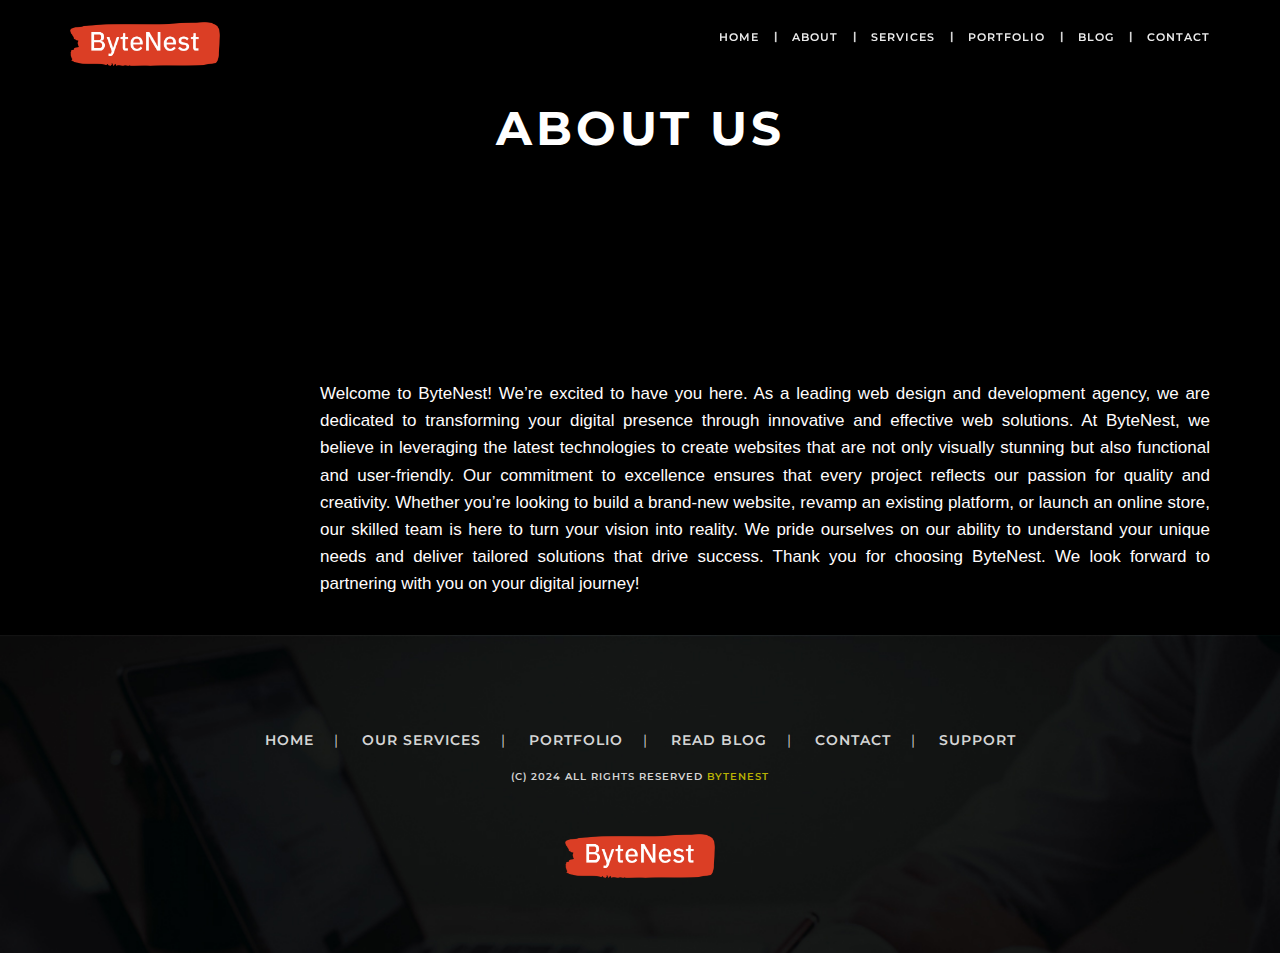
==== commit cfaccc78: "about us page added" ====
--- a/about.html
+++ b/about.html
@@ -20,15 +20,26 @@
 .banner {
     display: flex;
     align-items: center;
-    height: 50vh;
-    color: #fff;
-    position: relative;
-    text-transform: uppercase;
-    background-position: top;
-    background-size: cover;
-    background-repeat: no-repeat;
-    background-image: url('images/banner.jpg');
+    height: 20vh;
+    /* background-image: url('images/banner.jpg'); */
 }
+.navbar-header img{
+    width: 150px;
+
+}
+.footer-logo img{
+    width: 150px;
+}
+
+@media only screen and (max-width: 435px) {
+    footer {
+            padding-bottom: 50px;
+            padding-top: 20px;
+            margin-left: 0px;
+        }
+}
+
+
 .banner  h1 {
     text-align: left;
 }
@@ -62,7 +73,7 @@
                     <span class="icon-bar"></span>
                     <span class="icon-bar"></span>
                 </button>
-                <a class="navbar-brand" href="index.html"><img src="images/logo.png" alt="logo"></a>
+                <a class="navbar-brand" href="index.html"><img src="images/logo3.png" alt="logo"></a>
             </div>
             <div class="collapse navbar-collapse" id="navbar-collapse">
                 <!-- Nav links -->
@@ -85,7 +96,7 @@
 <!-- Navbar Ended-->
 
 <!-- Jumbotron Start-->
-<div class="text-center banner">
+<!-- <div class="text-center banner">
    <div class="gradient"></div>
     <div class="container">
        <div class="row">
@@ -94,22 +105,40 @@
            </div>
        </div>
     </div>
+</div> -->
+<div class="text-center banner">
+    <h1> About us</h1>
 </div>
 <!-- Jumbotron Ended-->
 
 <div id="about-us">
-  <div class="container">
+  <div class="">
      <div class="row" style="margin-right: 0; margin-left: 0;" data-aos="fade-up" data-aos-duration="1500">
+
+        <div class="col-md-3">
+            <div class="Mabout">
+                <iframe src="https://lottie.host/embed/d2db9659-5fff-4152-9363-32a9e92dde2c/GeSrrJXDYL.json" frameborder="0"
+           
+                width="400" 
+               height="300"
+               >
+                ></iframe>
+               </div>
+            
+        </div>
    
-     <img src="images/about.jpg" alt="" class="image">
-     
-     <p>Lorem Ipsum is simply dummy text of the printing and typesetting industry. Lorem Ipsum has been the industry's standard dummy text ever since the 1500s, when an unknown printer took a galley of type and scrambled it to make a type specimen book. It has survived not only five centuries, but also the leap into electronic typesetting, remaining. Lorem Ipsum is simply dummy text of the printing and typesetting industry. Lorem industry. Lorem Ipsum has been dummy text of the printing and typesetting industry. Lorem Ipsum has been thdummy text of the e industry's...e  <br><br>
-     
-     Lorem Ipsum is simply dummy text of the printing and typesetting industry. Lorem industry. Lorem Ipsum has been dummy text of the printing and typesetting industry.Lorem Ipsum has been thdummy text of the e industry's...e industry's...Lorem Ipsum is simply dummy text of the printing and typesetting industry. Lorem industry. Lorem Ipsum has been dummy text of the printing typesetting typesetting typesetting typesetting typesetting industry. Lorem Ipsum has been thdummy text of the e industry's...e industry's... <br><br><br><br>
-     
-     Lorem Ipsum is simply dummy text of the printing and typesetting industry. Lorem industry. Lorem Ipsum has been dummy text of the printing and typesetting industry. Lorem Ipsum has been thdummy text of the e typesetting ...e industry's...Lorem Ipsum is simply dummy text of the printing and typesetting industry. Lorem industry. Lorem Ipsum has been dummy text of the printing and typesetting industry. Lorem Ipsum has been thdummy text of the e industry's...e industry' Lorem Ipsum is simply du <br><br>
-     
-     mmy text of the printing and typesetting industry. Lorem industry. Lorem Ipsum has been dummy text of the printing and typesetting industry. Lorem Ipsum has been thdummy text of the e industry's...e industry's...Lorem Ipsum is simply dummy text of the printing and typesetting industry. Lorem industry. Lorem Ipsum has been dummy text of the printing typesetting typesetting typesetting typesetting typesetting industry. Lorem Ipsum has been thdummy text of the e industry's...e industry's... <br><br></p>
+     <!-- <img src="images/about.jpg" alt="" class="image"> -->
+
+
+     <div class="container">
+     <p>
+        Welcome to ByteNest! We’re excited to have you here. As a leading web design and development agency, we are dedicated to transforming your digital presence through innovative and effective web solutions.
+
+        At ByteNest, we believe in leveraging the latest technologies to create websites that are not only visually stunning but also functional and user-friendly. Our commitment to excellence ensures that every project reflects our passion for quality and creativity.
+        
+        Whether you’re looking to build a brand-new website, revamp an existing platform, or launch an online store, our skilled team is here to turn your vision into reality. We pride ourselves on our ability to understand your unique needs and deliver tailored solutions that drive success.
+        
+        Thank you for choosing ByteNest. We look forward to partnering with you on your digital journey! <br><br></p></div>
      </div>
   </div>
 </div>
@@ -117,7 +146,7 @@
 <!-- Footer section Start -->
 <footer>
     <!-- container Start-->
-    <div class="container">
+    <div class="container aboutFooter">
        <div class="row" data-aos="fade-up" data-aos-anchor-placement="bottom-bottom" data-aos-duration="1000">
            <ul>
                <li><a href="index.html">Home </a></li><li class="semicolon">|</li>
@@ -127,10 +156,10 @@
                <li><a href="contact.html">contact</a></li><li class="semicolon">|</li>
                <li><a href="support.html">support</a></li>
            </ul>
-           <p>(C) 2017 All rights reserved <span><a href="https://www.template.net/editable/websites/html5" target="_blank" style="color: #b9b203;">ostacor.</a></span>Designed by <span><a href="https://www.template.net/editable/websites/html5" target="_blank" style="color: #03b9b3;">template.net</a></span></p>
+           <p>(C) 2024 All rights reserved <span><a href="https://www.template.net/editable/websites/html5" target="_blank" style="color: #b9b203;">ByteNest</span></p>
        </div>
        <div class="footer-logo">
-              <a href="index.html"><img src="images/logo.png" alt="footer-logo"></a>
+              <a href="index.html"><img src="images/logo3.png" alt="footer-logo"></a>
        </div>
     </div>
     <!-- container Ended-->
--- a/css/main.css
+++ b/css/main.css
@@ -45,6 +45,8 @@
     margin-right: 0;
     margin-left: 0;
 }
+
+
 
 .btn:focus,
 .btn:active {
@@ -173,7 +175,7 @@
     display: flex;
     justify-content: center;
     align-items: center;
-    height: 100vh;
+    height: 90vh;
     color: #fff;
     padding-top: 90px;
     position: relative;
@@ -181,14 +183,14 @@
     background-position: center;
     background-size: cover;
     background-repeat: no-repeat;
-    background-image: url('../images/banner.jpg');
+    /* background-image: url('../images/banner.jpg'); */
 }
 
 .banner .gradient {
-    background: -moz-linear-gradient(-45deg, rgba(255, 0, 251, 0.5) 0%, rgba(0, 24, 255, 0.5) 100%);
+    /* background: -moz-linear-gradient(-45deg, rgba(255, 0, 251, 0.5) 0%, rgba(0, 24, 255, 0.5) 100%);
     background: -webkit-linear-gradient(-45deg, rgba(255, 0, 251, 0.5) 0%, rgba(0, 24, 255, 0.5) 100%);
     background: linear-gradient(135deg, rgba(255, 0, 251, 0.5) 0%, rgba(0, 24, 255, 0.5) 100%);
-    filter: progid:DXImageTransform.Microsoft.gradient( startColorstr='#80ff00fb', endColorstr='#800018ff', GradientType=1);
+    filter: progid:DXImageTransform.Microsoft.gradient( startColorstr='#80ff00fb', endColorstr='#800018ff', GradientType=1); */
     position: absolute;
     width: 100%;
     height: 100%;
@@ -324,21 +326,21 @@
 .technologies .technologie h3 {
     font-size: 22px;
     font-weight: 600;
-    color: #2e3192;
+    color: #61f1cf;
     padding-bottom: 15px;
 }
 
 .technologies .technologie p {
     font-size: 13px;
     font-weight: 600;
-    color: #a3a3a3;
+    color: #ffffff;
     line-height: 25px;
 }
 
 .technologies .view-technologie h2 {
     font-size: 35px;
     font-weight: 600;
-    color: #2e3192;
+    color: #50eaef;
     padding-bottom: 15px;
     letter-spacing: -1px;
 }
@@ -346,7 +348,7 @@
 .technologies .view-technologie h4 {
     font-size: 18px;
     font-weight: 600;
-    color: #959595;
+    color: #8decef;
     padding-bottom: 22px;
     text-transform: uppercase;
 }
@@ -356,7 +358,7 @@
     font-size: 13px;
     font-weight: 600;
     line-height: 2;
-    color: #a3a3a3;
+    color: #fefefe;
     padding-bottom: 43px;
 }
 
@@ -399,10 +401,13 @@
     padding-bottom: 111px;
 }
 
+
+
 .specialities .part {
     width: 100%;
     height: 505px;
-    background: white;
+    background: black
+
 }
 
 .specialities .inner-contant {
@@ -412,13 +417,13 @@
 }
 
 .specialities h2 {
-    color: #2e3192;
+    color: #61ffed;
     font-size: 37px;
     padding-bottom: 20px;
 }
 
 .specialities h4 {
-    color: #959595;
+    color:  #61ffed;;
     font-size: 18px;
     padding-bottom: 50px;
 }
@@ -449,7 +454,7 @@
 }
 
 .specialities .specialitie a {
-    color: #2e3192;
+    color: #61ffed;
 }
 
 /*== services ==*/
@@ -457,13 +462,15 @@
 .services {
     text-align: center;
     padding-top: 77px;
-}
+
+}
+
 
 .services h3 {
     font-size: 37px;
     font-weight: 700;
     padding-bottom: 12px;
-    color: black;
+    color: rgb(251, 246, 246);
     text-transform: capitalize;
 }
 
@@ -653,7 +660,7 @@
     word-spacing: 3px;
     letter-spacing: -2px;
     padding-bottom: 15px;
-    color: #2e3192;
+    color: #61ffed;
 }
 
 .contact h4 {
@@ -666,7 +673,7 @@
 }
 
 .contact p {
-    color: #010101;
+    color: #fdfdfd;
     font-size: 13px;
     font-weight: 500;
     line-height: 25px;
@@ -675,7 +682,7 @@
 }
 
 .contact address p {
-    color: #a109f4;
+    color: #f6f2f8;
     font-size: 18px;
     font-weight: 500;
     line-height: 25px;
@@ -1082,16 +1089,19 @@
     padding-top: 120px;
 }
 
+
+
 #about-us p {
-    margin: 0;
-    color: #808080;
+
+  
+    color: #fffcfc;
     font-size: 17px;
     line-height: 1.6;
     font-weight: 100;
     text-align: justify;
     padding: 0 0;
     font-family: Helvetica;
-    margin-bottom: 250px;
+    margin-top: 80px;
 }
 
 #about-us .image {
@@ -1721,6 +1731,1347 @@
     text-transform: uppercase;
 }
 
+* {
+    box-sizing: border-box;
+  }
+  
+  html, body {
+    
+  }
+  
+  body {
+    background: rgb(0, 0, 0);
+    
+  }
+  
+  .wrap {
+    
+  }
+  
+  .c {
+    position: relative;
+    height: 400px;
+    width: 0.69444%;
+    margin-top: -400px;
+    animation: drop 4s infinite ease-in;
+  }
+  .c:after {
+    content: "";
+    position: absolute;
+    width: 0.9vw;
+    height: 0.9vw;
+    border-radius: 50%;
+    left: 50%;
+    bottom: -0.45vw;
+    margin-left: -0.45vw;
+  }
+  
+  .c:nth-child(1) {
+    left: 0%;
+    background-image: linear-gradient(to bottom, black, rgba(255, 9, 0, 0.8));
+    animation-delay: -2.1111111111s;
+  }
+  .c:nth-child(1):after {
+    background: #ff0900;
+  }
+  
+  .c:nth-child(2) {
+    left: 0.69444%;
+    background-image: linear-gradient(to bottom, black, rgba(255, 18, 0, 0.8));
+    animation-delay: -1.3611111111s;
+  }
+  .c:nth-child(2):after {
+    background: #ff1200;
+  }
+  
+  .c:nth-child(3) {
+    left: 1.38888%;
+    background-image: linear-gradient(to bottom, black, rgba(255, 27, 0, 0.8));
+    animation-delay: -1.5277777778s;
+  }
+  .c:nth-child(3):after {
+    background: #ff1b00;
+  }
+  
+  .c:nth-child(4) {
+    left: 2.08332%;
+    background-image: linear-gradient(to bottom, black, rgba(255, 35, 0, 0.8));
+    animation-delay: -2.8333333333s;
+  }
+  .c:nth-child(4):after {
+    background: #ff2300;
+  }
+  
+  .c:nth-child(5) {
+    left: 2.77776%;
+    background-image: linear-gradient(to bottom, black, rgba(255, 44, 0, 0.8));
+    animation-delay: -4s;
+  }
+  .c:nth-child(5):after {
+    background: #ff2c00;
+  }
+  
+  .c:nth-child(6) {
+    left: 3.4722%;
+    background-image: linear-gradient(to bottom, black, rgba(255, 53, 0, 0.8));
+    animation-delay: -0.5s;
+  }
+  .c:nth-child(6):after {
+    background: #ff3500;
+  }
+  
+  .c:nth-child(7) {
+    left: 4.16664%;
+    background-image: linear-gradient(to bottom, black, rgba(255, 62, 0, 0.8));
+    animation-delay: -1.6666666667s;
+  }
+  .c:nth-child(7):after {
+    background: #ff3e00;
+  }
+  
+  .c:nth-child(8) {
+    left: 4.86108%;
+    background-image: linear-gradient(to bottom, black, rgba(255, 71, 0, 0.8));
+    animation-delay: -0.0555555556s;
+  }
+  .c:nth-child(8):after {
+    background: #ff4700;
+  }
+  
+  .c:nth-child(9) {
+    left: 5.55552%;
+    background-image: linear-gradient(to bottom, black, rgba(255, 80, 0, 0.8));
+    animation-delay: -3.9166666667s;
+  }
+  .c:nth-child(9):after {
+    background: #ff5000;
+  }
+  
+  .c:nth-child(10) {
+    left: 6.24996%;
+    background-image: linear-gradient(to bottom, black, rgba(255, 89, 0, 0.8));
+    animation-delay: -1.3333333333s;
+  }
+  .c:nth-child(10):after {
+    background: #ff5900;
+  }
+  
+  .c:nth-child(11) {
+    left: 6.9444%;
+    background-image: linear-gradient(to bottom, black, rgba(255, 97, 0, 0.8));
+    animation-delay: -3.7777777778s;
+  }
+  .c:nth-child(11):after {
+    background: #ff6100;
+  }
+  
+  .c:nth-child(12) {
+    left: 7.63884%;
+    background-image: linear-gradient(to bottom, black, rgba(255, 106, 0, 0.8));
+    animation-delay: -1.1111111111s;
+  }
+  .c:nth-child(12):after {
+    background: #ff6a00;
+  }
+  
+  .c:nth-child(13) {
+    left: 8.33328%;
+    background-image: linear-gradient(to bottom, black, rgba(255, 115, 0, 0.8));
+    animation-delay: -1.1666666667s;
+  }
+  .c:nth-child(13):after {
+    background: #ff7300;
+  }
+  
+  .c:nth-child(14) {
+    left: 9.02772%;
+    background-image: linear-gradient(to bottom, black, rgba(255, 124, 0, 0.8));
+    animation-delay: -0.5277777778s;
+  }
+  .c:nth-child(14):after {
+    background: #ff7c00;
+  }
+  
+  .c:nth-child(15) {
+    left: 9.72216%;
+    background-image: linear-gradient(to bottom, black, rgba(255, 133, 0, 0.8));
+    animation-delay: -3.1111111111s;
+  }
+  .c:nth-child(15):after {
+    background: #ff8500;
+  }
+  
+  .c:nth-child(16) {
+    left: 10.4166%;
+    background-image: linear-gradient(to bottom, black, rgba(255, 142, 0, 0.8));
+    animation-delay: -0.1944444444s;
+  }
+  .c:nth-child(16):after {
+    background: #ff8e00;
+  }
+  
+  .c:nth-child(17) {
+    left: 11.11104%;
+    background-image: linear-gradient(to bottom, black, rgba(255, 151, 0, 0.8));
+    animation-delay: -0.0833333333s;
+  }
+  .c:nth-child(17):after {
+    background: #ff9700;
+  }
+  
+  .c:nth-child(18) {
+    left: 11.80548%;
+    background-image: linear-gradient(to bottom, black, rgba(255, 159, 0, 0.8));
+    animation-delay: -0.6666666667s;
+  }
+  .c:nth-child(18):after {
+    background: #ff9f00;
+  }
+  
+  .c:nth-child(19) {
+    left: 12.49992%;
+    background-image: linear-gradient(to bottom, black, rgba(255, 168, 0, 0.8));
+    animation-delay: -3.6666666667s;
+  }
+  .c:nth-child(19):after {
+    background: #ffa800;
+  }
+  
+  .c:nth-child(20) {
+    left: 13.19436%;
+    background-image: linear-gradient(to bottom, black, rgba(255, 177, 0, 0.8));
+    animation-delay: -2.4166666667s;
+  }
+  .c:nth-child(20):after {
+    background: #ffb100;
+  }
+  
+  .c:nth-child(21) {
+    left: 13.8888%;
+    background-image: linear-gradient(to bottom, black, rgba(255, 186, 0, 0.8));
+    animation-delay: -1.9722222222s;
+  }
+  .c:nth-child(21):after {
+    background: #ffba00;
+  }
+  
+  .c:nth-child(22) {
+    left: 14.58324%;
+    background-image: linear-gradient(to bottom, black, rgba(255, 195, 0, 0.8));
+    animation-delay: -2.4444444444s;
+  }
+  .c:nth-child(22):after {
+    background: #ffc300;
+  }
+  
+  .c:nth-child(23) {
+    left: 15.27768%;
+    background-image: linear-gradient(to bottom, black, rgba(255, 204, 0, 0.8));
+    animation-delay: -3.3611111111s;
+  }
+  .c:nth-child(23):after {
+    background: #ffcc00;
+  }
+  
+  .c:nth-child(24) {
+    left: 15.97212%;
+    background-image: linear-gradient(to bottom, black, rgba(255, 213, 0, 0.8));
+    animation-delay: -1.5s;
+  }
+  .c:nth-child(24):after {
+    background: #ffd500;
+  }
+  
+  .c:nth-child(25) {
+    left: 16.66656%;
+    background-image: linear-gradient(to bottom, black, rgba(255, 221, 0, 0.8));
+    animation-delay: -2.5833333333s;
+  }
+  .c:nth-child(25):after {
+    background: #ffdd00;
+  }
+  
+  .c:nth-child(26) {
+    left: 17.361%;
+    background-image: linear-gradient(to bottom, black, rgba(255, 230, 0, 0.8));
+    animation-delay: -2.1944444444s;
+  }
+  .c:nth-child(26):after {
+    background: #ffe600;
+  }
+  
+  .c:nth-child(27) {
+    left: 18.05544%;
+    background-image: linear-gradient(to bottom, black, rgba(255, 239, 0, 0.8));
+    animation-delay: -2.1944444444s;
+  }
+  .c:nth-child(27):after {
+    background: #ffef00;
+  }
+  
+  .c:nth-child(28) {
+    left: 18.74988%;
+    background-image: linear-gradient(to bottom, black, rgba(255, 248, 0, 0.8));
+    animation-delay: -0.5277777778s;
+  }
+  .c:nth-child(28):after {
+    background: #fff800;
+  }
+  
+  .c:nth-child(29) {
+    left: 19.44432%;
+    background-image: linear-gradient(to bottom, black, rgba(253, 255, 0, 0.8));
+    animation-delay: -3.3611111111s;
+  }
+  .c:nth-child(29):after {
+    background: #fdff00;
+  }
+  
+  .c:nth-child(30) {
+    left: 20.13876%;
+    background-image: linear-gradient(to bottom, black, rgba(244, 255, 0, 0.8));
+    animation-delay: -2.0555555556s;
+  }
+  .c:nth-child(30):after {
+    background: #f4ff00;
+  }
+  
+  .c:nth-child(31) {
+    left: 20.8332%;
+    background-image: linear-gradient(to bottom, black, rgba(236, 255, 0, 0.8));
+    animation-delay: -3.8055555556s;
+  }
+  .c:nth-child(31):after {
+    background: #ecff00;
+  }
+  
+  .c:nth-child(32) {
+    left: 21.52764%;
+    background-image: linear-gradient(to bottom, black, rgba(227, 255, 0, 0.8));
+    animation-delay: -3.8333333333s;
+  }
+  .c:nth-child(32):after {
+    background: #e3ff00;
+  }
+  
+  .c:nth-child(33) {
+    left: 22.22208%;
+    background-image: linear-gradient(to bottom, black, rgba(218, 255, 0, 0.8));
+    animation-delay: -3.2777777778s;
+  }
+  .c:nth-child(33):after {
+    background: #daff00;
+  }
+  
+  .c:nth-child(34) {
+    left: 22.91652%;
+    background-image: linear-gradient(to bottom, black, rgba(209, 255, 0, 0.8));
+    animation-delay: -1.6944444444s;
+  }
+  .c:nth-child(34):after {
+    background: #d1ff00;
+  }
+  
+  .c:nth-child(35) {
+    left: 23.61096%;
+    background-image: linear-gradient(to bottom, black, rgba(200, 255, 0, 0.8));
+    animation-delay: -0.5833333333s;
+  }
+  .c:nth-child(35):after {
+    background: #c8ff00;
+  }
+  
+  .c:nth-child(36) {
+    left: 24.3054%;
+    background-image: linear-gradient(to bottom, black, rgba(191, 255, 0, 0.8));
+    animation-delay: -3.3611111111s;
+  }
+  .c:nth-child(36):after {
+    background: #bfff00;
+  }
+  
+  .c:nth-child(37) {
+    left: 24.99984%;
+    background-image: linear-gradient(to bottom, black, rgba(182, 255, 0, 0.8));
+    animation-delay: -2.1666666667s;
+  }
+  .c:nth-child(37):after {
+    background: #b6ff00;
+  }
+  
+  .c:nth-child(38) {
+    left: 25.69428%;
+    background-image: linear-gradient(to bottom, black, rgba(174, 255, 0, 0.8));
+    animation-delay: -1.5s;
+  }
+  .c:nth-child(38):after {
+    background: #aeff00;
+  }
+  
+  .c:nth-child(39) {
+    left: 26.38872%;
+    background-image: linear-gradient(to bottom, black, rgba(165, 255, 0, 0.8));
+    animation-delay: -0.3055555556s;
+  }
+  .c:nth-child(39):after {
+    background: #a5ff00;
+  }
+  
+  .c:nth-child(40) {
+    left: 27.08316%;
+    background-image: linear-gradient(to bottom, black, rgba(156, 255, 0, 0.8));
+    animation-delay: -2.9444444444s;
+  }
+  .c:nth-child(40):after {
+    background: #9cff00;
+  }
+  
+  .c:nth-child(41) {
+    left: 27.7776%;
+    background-image: linear-gradient(to bottom, black, rgba(147, 255, 0, 0.8));
+    animation-delay: -0.6388888889s;
+  }
+  .c:nth-child(41):after {
+    background: #93ff00;
+  }
+  
+  .c:nth-child(42) {
+    left: 28.47204%;
+    background-image: linear-gradient(to bottom, black, rgba(138, 255, 0, 0.8));
+    animation-delay: -3.5s;
+  }
+  .c:nth-child(42):after {
+    background: #8aff00;
+  }
+  
+  .c:nth-child(43) {
+    left: 29.16648%;
+    background-image: linear-gradient(to bottom, black, rgba(129, 255, 0, 0.8));
+    animation-delay: -1.2777777778s;
+  }
+  .c:nth-child(43):after {
+    background: #81ff00;
+  }
+  
+  .c:nth-child(44) {
+    left: 29.86092%;
+    background-image: linear-gradient(to bottom, black, rgba(120, 255, 0, 0.8));
+    animation-delay: -3s;
+  }
+  .c:nth-child(44):after {
+    background: #78ff00;
+  }
+  
+  .c:nth-child(45) {
+    left: 30.55536%;
+    background-image: linear-gradient(to bottom, black, rgba(112, 255, 0, 0.8));
+    animation-delay: -3.9722222222s;
+  }
+  .c:nth-child(45):after {
+    background: #70ff00;
+  }
+  
+  .c:nth-child(46) {
+    left: 31.2498%;
+    background-image: linear-gradient(to bottom, black, rgba(103, 255, 0, 0.8));
+    animation-delay: -2.7222222222s;
+  }
+  .c:nth-child(46):after {
+    background: #67ff00;
+  }
+  
+  .c:nth-child(47) {
+    left: 31.94424%;
+    background-image: linear-gradient(to bottom, black, rgba(94, 255, 0, 0.8));
+    animation-delay: -2.0277777778s;
+  }
+  .c:nth-child(47):after {
+    background: #5eff00;
+  }
+  
+  .c:nth-child(48) {
+    left: 32.63868%;
+    background-image: linear-gradient(to bottom, black, rgba(85, 255, 0, 0.8));
+    animation-delay: -3.5833333333s;
+  }
+  .c:nth-child(48):after {
+    background: #55ff00;
+  }
+  
+  .c:nth-child(49) {
+    left: 33.33312%;
+    background-image: linear-gradient(to bottom, black, rgba(76, 255, 0, 0.8));
+    animation-delay: -0.8055555556s;
+  }
+  .c:nth-child(49):after {
+    background: #4cff00;
+  }
+  
+  .c:nth-child(50) {
+    left: 34.02756%;
+    background-image: linear-gradient(to bottom, black, rgba(67, 255, 0, 0.8));
+    animation-delay: -2.2222222222s;
+  }
+  .c:nth-child(50):after {
+    background: #43ff00;
+  }
+  
+  .c:nth-child(51) {
+    left: 34.722%;
+    background-image: linear-gradient(to bottom, black, rgba(58, 255, 0, 0.8));
+    animation-delay: -1.4722222222s;
+  }
+  .c:nth-child(51):after {
+    background: #3aff00;
+  }
+  
+  .c:nth-child(52) {
+    left: 35.41644%;
+    background-image: linear-gradient(to bottom, black, rgba(50, 255, 0, 0.8));
+    animation-delay: -1.75s;
+  }
+  .c:nth-child(52):after {
+    background: #32ff00;
+  }
+  
+  .c:nth-child(53) {
+    left: 36.11088%;
+    background-image: linear-gradient(to bottom, black, rgba(41, 255, 0, 0.8));
+    animation-delay: -1.8055555556s;
+  }
+  .c:nth-child(53):after {
+    background: #29ff00;
+  }
+  
+  .c:nth-child(54) {
+    left: 36.80532%;
+    background-image: linear-gradient(to bottom, black, rgba(32, 255, 0, 0.8));
+    animation-delay: -2.9444444444s;
+  }
+  .c:nth-child(54):after {
+    background: #20ff00;
+  }
+  
+  .c:nth-child(55) {
+    left: 37.49976%;
+    background-image: linear-gradient(to bottom, black, rgba(23, 255, 0, 0.8));
+    animation-delay: -2.0555555556s;
+  }
+  .c:nth-child(55):after {
+    background: #17ff00;
+  }
+  
+  .c:nth-child(56) {
+    left: 38.1942%;
+    background-image: linear-gradient(to bottom, black, rgba(14, 255, 0, 0.8));
+    animation-delay: -1.8611111111s;
+  }
+  .c:nth-child(56):after {
+    background: #0eff00;
+  }
+  
+  .c:nth-child(57) {
+    left: 38.88864%;
+    background-image: linear-gradient(to bottom, black, rgba(5, 255, 0, 0.8));
+    animation-delay: -2.8055555556s;
+  }
+  .c:nth-child(57):after {
+    background: #05ff00;
+  }
+  
+  .c:nth-child(58) {
+    left: 39.58308%;
+    background-image: linear-gradient(to bottom, black, rgba(0, 255, 4, 0.8));
+    animation-delay: -3.6944444444s;
+  }
+  .c:nth-child(58):after {
+    background: #00ff04;
+  }
+  
+  .c:nth-child(59) {
+    left: 40.27752%;
+    background-image: linear-gradient(to bottom, black, rgba(0, 255, 12, 0.8));
+    animation-delay: -0.6111111111s;
+  }
+  .c:nth-child(59):after {
+    background: #00ff0c;
+  }
+  
+  .c:nth-child(60) {
+    left: 40.97196%;
+    background-image: linear-gradient(to bottom, black, rgba(0, 255, 21, 0.8));
+    animation-delay: -0.0555555556s;
+  }
+  .c:nth-child(60):after {
+    background: #00ff15;
+  }
+  
+  .c:nth-child(61) {
+    left: 41.6664%;
+    background-image: linear-gradient(to bottom, black, rgba(0, 255, 30, 0.8));
+    animation-delay: -2.1944444444s;
+  }
+  .c:nth-child(61):after {
+    background: #00ff1e;
+  }
+  
+  .c:nth-child(62) {
+    left: 42.36084%;
+    background-image: linear-gradient(to bottom, black, rgba(0, 255, 39, 0.8));
+    animation-delay: -2.6388888889s;
+  }
+  .c:nth-child(62):after {
+    background: #00ff27;
+  }
+  
+  .c:nth-child(63) {
+    left: 43.05528%;
+    background-image: linear-gradient(to bottom, black, rgba(0, 255, 48, 0.8));
+    animation-delay: -0.1666666667s;
+  }
+  .c:nth-child(63):after {
+    background: #00ff30;
+  }
+  
+  .c:nth-child(64) {
+    left: 43.74972%;
+    background-image: linear-gradient(to bottom, black, rgba(0, 255, 57, 0.8));
+    animation-delay: -4s;
+  }
+  .c:nth-child(64):after {
+    background: #00ff39;
+  }
+  
+  .c:nth-child(65) {
+    left: 44.44416%;
+    background-image: linear-gradient(to bottom, black, rgba(0, 255, 66, 0.8));
+    animation-delay: -3.5277777778s;
+  }
+  .c:nth-child(65):after {
+    background: #00ff42;
+  }
+  
+  .c:nth-child(66) {
+    left: 45.1386%;
+    background-image: linear-gradient(to bottom, black, rgba(0, 255, 74, 0.8));
+    animation-delay: -0.7777777778s;
+  }
+  .c:nth-child(66):after {
+    background: #00ff4a;
+  }
+  
+  .c:nth-child(67) {
+    left: 45.83304%;
+    background-image: linear-gradient(to bottom, black, rgba(0, 255, 83, 0.8));
+    animation-delay: -2.4166666667s;
+  }
+  .c:nth-child(67):after {
+    background: #00ff53;
+  }
+  
+  .c:nth-child(68) {
+    left: 46.52748%;
+    background-image: linear-gradient(to bottom, black, rgba(0, 255, 92, 0.8));
+    animation-delay: -2.9166666667s;
+  }
+  .c:nth-child(68):after {
+    background: #00ff5c;
+  }
+  
+  .c:nth-child(69) {
+    left: 47.22192%;
+    background-image: linear-gradient(to bottom, black, rgba(0, 255, 101, 0.8));
+    animation-delay: -0.5277777778s;
+  }
+  .c:nth-child(69):after {
+    background: #00ff65;
+  }
+  
+  .c:nth-child(70) {
+    left: 47.91636%;
+    background-image: linear-gradient(to bottom, black, rgba(0, 255, 110, 0.8));
+    animation-delay: -2.1666666667s;
+  }
+  .c:nth-child(70):after {
+    background: #00ff6e;
+  }
+  
+  .c:nth-child(71) {
+    left: 48.6108%;
+    background-image: linear-gradient(to bottom, black, rgba(0, 255, 119, 0.8));
+    animation-delay: -4s;
+  }
+  .c:nth-child(71):after {
+    background: #00ff77;
+  }
+  
+  .c:nth-child(72) {
+    left: 49.30524%;
+    background-image: linear-gradient(to bottom, black, rgba(0, 255, 128, 0.8));
+    animation-delay: -3.8055555556s;
+  }
+  .c:nth-child(72):after {
+    background: #00ff80;
+  }
+  
+  .c:nth-child(73) {
+    left: 49.99968%;
+    background-image: linear-gradient(to bottom, black, rgba(0, 255, 136, 0.8));
+    animation-delay: -2.6944444444s;
+  }
+  .c:nth-child(73):after {
+    background: #00ff88;
+  }
+  
+  .c:nth-child(74) {
+    left: 50.69412%;
+    background-image: linear-gradient(to bottom, black, rgba(0, 255, 145, 0.8));
+    animation-delay: -3.7777777778s;
+  }
+  .c:nth-child(74):after {
+    background: #00ff91;
+  }
+  
+  .c:nth-child(75) {
+    left: 51.38856%;
+    background-image: linear-gradient(to bottom, black, rgba(0, 255, 154, 0.8));
+    animation-delay: -2.0555555556s;
+  }
+  .c:nth-child(75):after {
+    background: #00ff9a;
+  }
+  
+  .c:nth-child(76) {
+    left: 52.083%;
+    background-image: linear-gradient(to bottom, black, rgba(0, 255, 163, 0.8));
+    animation-delay: -2.3055555556s;
+  }
+  .c:nth-child(76):after {
+    background: #00ffa3;
+  }
+  
+  .c:nth-child(77) {
+    left: 52.77744%;
+    background-image: linear-gradient(to bottom, black, rgba(0, 255, 172, 0.8));
+    animation-delay: -3.8055555556s;
+  }
+  .c:nth-child(77):after {
+    background: #00ffac;
+  }
+  
+  .c:nth-child(78) {
+    left: 53.47188%;
+    background-image: linear-gradient(to bottom, black, rgba(0, 255, 181, 0.8));
+    animation-delay: -3.8055555556s;
+  }
+  .c:nth-child(78):after {
+    background: #00ffb5;
+  }
+  
+  .c:nth-child(79) {
+    left: 54.16632%;
+    background-image: linear-gradient(to bottom, black, rgba(0, 255, 189, 0.8));
+    animation-delay: -0.8055555556s;
+  }
+  .c:nth-child(79):after {
+    background: #00ffbd;
+  }
+  
+  .c:nth-child(80) {
+    left: 54.86076%;
+    background-image: linear-gradient(to bottom, black, rgba(0, 255, 198, 0.8));
+    animation-delay: -0.4444444444s;
+  }
+  .c:nth-child(80):after {
+    background: #00ffc6;
+  }
+  
+  .c:nth-child(81) {
+    left: 55.5552%;
+    background-image: linear-gradient(to bottom, black, rgba(0, 255, 207, 0.8));
+    animation-delay: -2.6388888889s;
+  }
+  .c:nth-child(81):after {
+    background: #00ffcf;
+  }
+  
+  .c:nth-child(82) {
+    left: 56.24964%;
+    background-image: linear-gradient(to bottom, black, rgba(0, 255, 216, 0.8));
+    animation-delay: -2.7222222222s;
+  }
+  .c:nth-child(82):after {
+    background: #00ffd8;
+  }
+  
+  .c:nth-child(83) {
+    left: 56.94408%;
+    background-image: linear-gradient(to bottom, black, rgba(0, 255, 225, 0.8));
+    animation-delay: -2.3333333333s;
+  }
+  .c:nth-child(83):after {
+    background: #00ffe1;
+  }
+  
+  .c:nth-child(84) {
+    left: 57.63852%;
+    background-image: linear-gradient(to bottom, black, rgba(0, 255, 234, 0.8));
+    animation-delay: -3.2777777778s;
+  }
+  .c:nth-child(84):after {
+    background: #00ffea;
+  }
+  
+  .c:nth-child(85) {
+    left: 58.33296%;
+    background-image: linear-gradient(to bottom, black, rgba(0, 255, 243, 0.8));
+    animation-delay: -0.2777777778s;
+  }
+  .c:nth-child(85):after {
+    background: #00fff3;
+  }
+  
+  .c:nth-child(86) {
+    left: 59.0274%;
+    background-image: linear-gradient(to bottom, black, rgba(0, 255, 251, 0.8));
+    animation-delay: -3.9444444444s;
+  }
+  .c:nth-child(86):after {
+    background: #00fffb;
+  }
+  
+  .c:nth-child(87) {
+    left: 59.72184%;
+    background-image: linear-gradient(to bottom, black, rgba(0, 250, 255, 0.8));
+    animation-delay: -3.75s;
+  }
+  .c:nth-child(87):after {
+    background: #00faff;
+  }
+  
+  .c:nth-child(88) {
+    left: 60.41628%;
+    background-image: linear-gradient(to bottom, black, rgba(0, 241, 255, 0.8));
+    animation-delay: -3.1944444444s;
+  }
+  .c:nth-child(88):after {
+    background: #00f1ff;
+  }
+  
+  .c:nth-child(89) {
+    left: 61.11072%;
+    background-image: linear-gradient(to bottom, black, rgba(0, 232, 255, 0.8));
+    animation-delay: -2.5s;
+  }
+  .c:nth-child(89):after {
+    background: #00e8ff;
+  }
+  
+  .c:nth-child(90) {
+    left: 61.80516%;
+    background-image: linear-gradient(to bottom, black, rgba(0, 223, 255, 0.8));
+    animation-delay: -2.8611111111s;
+  }
+  .c:nth-child(90):after {
+    background: #00dfff;
+  }
+  
+  .c:nth-child(91) {
+    left: 62.4996%;
+    background-image: linear-gradient(to bottom, black, rgba(0, 214, 255, 0.8));
+    animation-delay: -2.1666666667s;
+  }
+  .c:nth-child(91):after {
+    background: #00d6ff;
+  }
+  
+  .c:nth-child(92) {
+    left: 63.19404%;
+    background-image: linear-gradient(to bottom, black, rgba(0, 205, 255, 0.8));
+    animation-delay: -2.7222222222s;
+  }
+  .c:nth-child(92):after {
+    background: #00cdff;
+  }
+  
+  .c:nth-child(93) {
+    left: 63.88848%;
+    background-image: linear-gradient(to bottom, black, rgba(0, 197, 255, 0.8));
+    animation-delay: -1.6111111111s;
+  }
+  .c:nth-child(93):after {
+    background: #00c5ff;
+  }
+  
+  .c:nth-child(94) {
+    left: 64.58292%;
+    background-image: linear-gradient(to bottom, black, rgba(0, 188, 255, 0.8));
+    animation-delay: -3.6666666667s;
+  }
+  .c:nth-child(94):after {
+    background: #00bcff;
+  }
+  
+  .c:nth-child(95) {
+    left: 65.27736%;
+    background-image: linear-gradient(to bottom, black, rgba(0, 179, 255, 0.8));
+    animation-delay: -0.0833333333s;
+  }
+  .c:nth-child(95):after {
+    background: #00b3ff;
+  }
+  
+  .c:nth-child(96) {
+    left: 65.9718%;
+    background-image: linear-gradient(to bottom, black, rgba(0, 170, 255, 0.8));
+    animation-delay: -0.3055555556s;
+  }
+  .c:nth-child(96):after {
+    background: #00aaff;
+  }
+  
+  .c:nth-child(97) {
+    left: 66.66624%;
+    background-image: linear-gradient(to bottom, black, rgba(0, 161, 255, 0.8));
+    animation-delay: -0.3333333333s;
+  }
+  .c:nth-child(97):after {
+    background: #00a1ff;
+  }
+  
+  .c:nth-child(98) {
+    left: 67.36068%;
+    background-image: linear-gradient(to bottom, black, rgba(0, 152, 255, 0.8));
+    animation-delay: -3.9166666667s;
+  }
+  .c:nth-child(98):after {
+    background: #0098ff;
+  }
+  
+  .c:nth-child(99) {
+    left: 68.05512%;
+    background-image: linear-gradient(to bottom, black, rgba(0, 143, 255, 0.8));
+    animation-delay: -3.2222222222s;
+  }
+  .c:nth-child(99):after {
+    background: #008fff;
+  }
+  
+  .c:nth-child(100) {
+    left: 68.74956%;
+    background-image: linear-gradient(to bottom, black, rgba(0, 135, 255, 0.8));
+    animation-delay: -2.4722222222s;
+  }
+  .c:nth-child(100):after {
+    background: #0087ff;
+  }
+  
+  .c:nth-child(101) {
+    left: 69.444%;
+    background-image: linear-gradient(to bottom, black, rgba(0, 126, 255, 0.8));
+    animation-delay: -3.6944444444s;
+  }
+  .c:nth-child(101):after {
+    background: #007eff;
+  }
+  
+  .c:nth-child(102) {
+    left: 70.13844%;
+    background-image: linear-gradient(to bottom, black, rgba(0, 117, 255, 0.8));
+    animation-delay: -1.5s;
+  }
+  .c:nth-child(102):after {
+    background: #0075ff;
+  }
+  
+  .c:nth-child(103) {
+    left: 70.83288%;
+    background-image: linear-gradient(to bottom, black, rgba(0, 108, 255, 0.8));
+    animation-delay: -2.1388888889s;
+  }
+  .c:nth-child(103):after {
+    background: #006cff;
+  }
+  
+  .c:nth-child(104) {
+    left: 71.52732%;
+    background-image: linear-gradient(to bottom, black, rgba(0, 99, 255, 0.8));
+    animation-delay: -2.3333333333s;
+  }
+  .c:nth-child(104):after {
+    background: #0063ff;
+  }
+  
+  .c:nth-child(105) {
+    left: 72.22176%;
+    background-image: linear-gradient(to bottom, black, rgba(0, 90, 255, 0.8));
+    animation-delay: -0.75s;
+  }
+  .c:nth-child(105):after {
+    background: #005aff;
+  }
+  
+  .c:nth-child(106) {
+    left: 72.9162%;
+    background-image: linear-gradient(to bottom, black, rgba(0, 81, 255, 0.8));
+    animation-delay: -1.8333333333s;
+  }
+  .c:nth-child(106):after {
+    background: #0051ff;
+  }
+  
+  .c:nth-child(107) {
+    left: 73.61064%;
+    background-image: linear-gradient(to bottom, black, rgba(0, 73, 255, 0.8));
+    animation-delay: -2.3333333333s;
+  }
+  .c:nth-child(107):after {
+    background: #0049ff;
+  }
+  
+  .c:nth-child(108) {
+    left: 74.30508%;
+    background-image: linear-gradient(to bottom, black, rgba(0, 64, 255, 0.8));
+    animation-delay: -3.9722222222s;
+  }
+  .c:nth-child(108):after {
+    background: #0040ff;
+  }
+  
+  .c:nth-child(109) {
+    left: 74.99952%;
+    background-image: linear-gradient(to bottom, black, rgba(0, 55, 255, 0.8));
+    animation-delay: -3.0833333333s;
+  }
+  .c:nth-child(109):after {
+    background: #0037ff;
+  }
+  
+  .c:nth-child(110) {
+    left: 75.69396%;
+    background-image: linear-gradient(to bottom, black, rgba(0, 46, 255, 0.8));
+    animation-delay: -0.25s;
+  }
+  .c:nth-child(110):after {
+    background: #002eff;
+  }
+  
+  .c:nth-child(111) {
+    left: 76.3884%;
+    background-image: linear-gradient(to bottom, black, rgba(0, 37, 255, 0.8));
+    animation-delay: -3.9722222222s;
+  }
+  .c:nth-child(111):after {
+    background: #0025ff;
+  }
+  
+  .c:nth-child(112) {
+    left: 77.08284%;
+    background-image: linear-gradient(to bottom, black, rgba(0, 28, 255, 0.8));
+    animation-delay: -1.7777777778s;
+  }
+  .c:nth-child(112):after {
+    background: #001cff;
+  }
+  
+  .c:nth-child(113) {
+    left: 77.77728%;
+    background-image: linear-gradient(to bottom, black, rgba(0, 19, 255, 0.8));
+    animation-delay: -2.5277777778s;
+  }
+  .c:nth-child(113):after {
+    background: #0013ff;
+  }
+  
+  .c:nth-child(114) {
+    left: 78.47172%;
+    background-image: linear-gradient(to bottom, black, rgba(0, 11, 255, 0.8));
+    animation-delay: -3.6666666667s;
+  }
+  .c:nth-child(114):after {
+    background: #000bff;
+  }
+  
+  .c:nth-child(115) {
+    left: 79.16616%;
+    background-image: linear-gradient(to bottom, black, rgba(0, 2, 255, 0.8));
+    animation-delay: -3.1111111111s;
+  }
+  .c:nth-child(115):after {
+    background: #0002ff;
+  }
+  
+  .c:nth-child(116) {
+    left: 79.8606%;
+    background-image: linear-gradient(to bottom, black, rgba(7, 0, 255, 0.8));
+    animation-delay: -0.3611111111s;
+  }
+  .c:nth-child(116):after {
+    background: #0700ff;
+  }
+  
+  .c:nth-child(117) {
+    left: 80.55504%;
+    background-image: linear-gradient(to bottom, black, rgba(16, 0, 255, 0.8));
+    animation-delay: -2.1388888889s;
+  }
+  .c:nth-child(117):after {
+    background: #1000ff;
+  }
+  
+  .c:nth-child(118) {
+    left: 81.24948%;
+    background-image: linear-gradient(to bottom, black, rgba(25, 0, 255, 0.8));
+    animation-delay: -3.3888888889s;
+  }
+  .c:nth-child(118):after {
+    background: #1900ff;
+  }
+  
+  .c:nth-child(119) {
+    left: 81.94392%;
+    background-image: linear-gradient(to bottom, black, rgba(34, 0, 255, 0.8));
+    animation-delay: -2.9166666667s;
+  }
+  .c:nth-child(119):after {
+    background: #2200ff;
+  }
+  
+  .c:nth-child(120) {
+    left: 82.63836%;
+    background-image: linear-gradient(to bottom, black, rgba(43, 0, 255, 0.8));
+    animation-delay: -2.75s;
+  }
+  .c:nth-child(120):after {
+    background: #2b00ff;
+  }
+  
+  .c:nth-child(121) {
+    left: 83.3328%;
+    background-image: linear-gradient(to bottom, black, rgba(51, 0, 255, 0.8));
+    animation-delay: -1.5s;
+  }
+  .c:nth-child(121):after {
+    background: #3300ff;
+  }
+  
+  .c:nth-child(122) {
+    left: 84.02724%;
+    background-image: linear-gradient(to bottom, black, rgba(60, 0, 255, 0.8));
+    animation-delay: -2.0555555556s;
+  }
+  .c:nth-child(122):after {
+    background: #3c00ff;
+  }
+  
+  .c:nth-child(123) {
+    left: 84.72168%;
+    background-image: linear-gradient(to bottom, black, rgba(69, 0, 255, 0.8));
+    animation-delay: -1.5277777778s;
+  }
+  .c:nth-child(123):after {
+    background: #4500ff;
+  }
+  
+  .c:nth-child(124) {
+    left: 85.41612%;
+    background-image: linear-gradient(to bottom, black, rgba(78, 0, 255, 0.8));
+    animation-delay: -1.6666666667s;
+  }
+  .c:nth-child(124):after {
+    background: #4e00ff;
+  }
+  
+  .c:nth-child(125) {
+    left: 86.11056%;
+    background-image: linear-gradient(to bottom, black, rgba(87, 0, 255, 0.8));
+    animation-delay: -2.1111111111s;
+  }
+  .c:nth-child(125):after {
+    background: #5700ff;
+  }
+  
+  .c:nth-child(126) {
+    left: 86.805%;
+    background-image: linear-gradient(to bottom, black, rgba(96, 0, 255, 0.8));
+    animation-delay: -0.3611111111s;
+  }
+  .c:nth-child(126):after {
+    background: #6000ff;
+  }
+  
+  .c:nth-child(127) {
+    left: 87.49944%;
+    background-image: linear-gradient(to bottom, black, rgba(104, 0, 255, 0.8));
+    animation-delay: -2.2777777778s;
+  }
+  .c:nth-child(127):after {
+    background: #6800ff;
+  }
+  
+  .c:nth-child(128) {
+    left: 88.19388%;
+    background-image: linear-gradient(to bottom, black, rgba(113, 0, 255, 0.8));
+    animation-delay: -3.3333333333s;
+  }
+  .c:nth-child(128):after {
+    background: #7100ff;
+  }
+  
+  .c:nth-child(129) {
+    left: 88.88832%;
+    background-image: linear-gradient(to bottom, black, rgba(122, 0, 255, 0.8));
+    animation-delay: -3.6388888889s;
+  }
+  .c:nth-child(129):after {
+    background: #7a00ff;
+  }
+  
+  .c:nth-child(130) {
+    left: 89.58276%;
+    background-image: linear-gradient(to bottom, black, rgba(131, 0, 255, 0.8));
+    animation-delay: -0.0277777778s;
+  }
+  .c:nth-child(130):after {
+    background: #8300ff;
+  }
+  
+  .c:nth-child(131) {
+    left: 90.2772%;
+    background-image: linear-gradient(to bottom, black, rgba(140, 0, 255, 0.8));
+    animation-delay: -3.3888888889s;
+  }
+  .c:nth-child(131):after {
+    background: #8c00ff;
+  }
+  
+  .c:nth-child(132) {
+    left: 90.97164%;
+    background-image: linear-gradient(to bottom, black, rgba(149, 0, 255, 0.8));
+    animation-delay: -3.25s;
+  }
+  .c:nth-child(132):after {
+    background: #9500ff;
+  }
+  
+  .c:nth-child(133) {
+    left: 91.66608%;
+    background-image: linear-gradient(to bottom, black, rgba(158, 0, 255, 0.8));
+    animation-delay: -2.9722222222s;
+  }
+  .c:nth-child(133):after {
+    background: #9e00ff;
+  }
+  
+  .c:nth-child(134) {
+    left: 92.36052%;
+    background-image: linear-gradient(to bottom, black, rgba(166, 0, 255, 0.8));
+    animation-delay: -2.9722222222s;
+  }
+  .c:nth-child(134):after {
+    background: #a600ff;
+  }
+  
+  .c:nth-child(135) {
+    left: 93.05496%;
+    background-image: linear-gradient(to bottom, black, rgba(175, 0, 255, 0.8));
+    animation-delay: -1.25s;
+  }
+  .c:nth-child(135):after {
+    background: #af00ff;
+  }
+  
+  .c:nth-child(136) {
+    left: 93.7494%;
+    background-image: linear-gradient(to bottom, black, rgba(184, 0, 255, 0.8));
+    animation-delay: -2.6111111111s;
+  }
+  .c:nth-child(136):after {
+    background: #b800ff;
+  }
+  
+  .c:nth-child(137) {
+    left: 94.44384%;
+    background-image: linear-gradient(to bottom, black, rgba(193, 0, 255, 0.8));
+    animation-delay: -1.6666666667s;
+  }
+  .c:nth-child(137):after {
+    background: #c100ff;
+  }
+  
+  .c:nth-child(138) {
+    left: 95.13828%;
+    background-image: linear-gradient(to bottom, black, rgba(202, 0, 255, 0.8));
+    animation-delay: -2.6666666667s;
+  }
+  .c:nth-child(138):after {
+    background: #ca00ff;
+  }
+  
+  .c:nth-child(139) {
+    left: 95.83272%;
+    background-image: linear-gradient(to bottom, black, rgba(211, 0, 255, 0.8));
+    animation-delay: -1.4444444444s;
+  }
+  .c:nth-child(139):after {
+    background: #d300ff;
+  }
+  
+  .c:nth-child(140) {
+    left: 96.52716%;
+    background-image: linear-gradient(to bottom, black, rgba(220, 0, 255, 0.8));
+    animation-delay: -0.9444444444s;
+  }
+  .c:nth-child(140):after {
+    background: #dc00ff;
+  }
+  
+  .c:nth-child(141) {
+    left: 97.2216%;
+    background-image: linear-gradient(to bottom, black, rgba(228, 0, 255, 0.8));
+    animation-delay: -0.5833333333s;
+  }
+  .c:nth-child(141):after {
+    background: #e400ff;
+  }
+  
+  .c:nth-child(142) {
+    left: 97.91604%;
+    background-image: linear-gradient(to bottom, black, rgba(237, 0, 255, 0.8));
+    animation-delay: -2.2777777778s;
+  }
+  .c:nth-child(142):after {
+    background: #ed00ff;
+  }
+  
+  .c:nth-child(143) {
+    left: 98.61048%;
+    background-image: linear-gradient(to bottom, black, rgba(246, 0, 255, 0.8));
+    animation-delay: -1.9722222222s;
+  }
+  .c:nth-child(143):after {
+    background: #f600ff;
+  }
+  
+  .c:nth-child(144) {
+    left: 99.30492%;
+    background-image: linear-gradient(to bottom, black, rgba(255, 0, 255, 0.8));
+    animation-delay: -1.5277777778s;
+  }
+  .c:nth-child(144):after {
+    background: fuchsia;
+  }
+  
+  @keyframes drop {
+    80% {
+      opacity: 1;
+    }
+    100% {
+      transform: translate3d(0, 150vh, 0);
+      opacity: 0;
+    }
+  }
+
 /*======== Media Query ========*/
 
 /*======== Media Query 1920px ========*/
@@ -1907,10 +3258,9 @@
     #about-us p {
         margin-bottom: 60px;
         font-size: 16px;
-    }
-    #about-us {
-        padding-top: 50px;
-    }
+        margin-left: 16px;
+    }
+  
     #blog h6 {
         font-size: 14px;
         letter-spacing: 1px;
@@ -2103,6 +3453,7 @@
         }
         .banner h1 {
             font-size: 34px;
+            margin-top: 10px;
         }
         .banner p {
             font-size: 21px;
@@ -2116,6 +3467,7 @@
             margin-right: 5px;
             padding: 13px 0;
         }
+     
         #services h3 {
             font-size: 32px;
         }
@@ -2182,13 +3534,27 @@
             right: 32%;
         }
     }
-    /*======== Media Query 425px ========*/
-    @media only screen and (max-width: 425px) {
+    /*======== Media Query 435px ========*/
+     @media only screen and (max-width: 435px) {
+      .wrap{
+        margin-left: 55px;
+      }
+
+
+      .navbar-header
+      {
+        height: 60px;
+      }
+      .navbar-header img{
+        width: 130px;
+      }
+
         .banner {
             height: 500px;
+            margin-left: 50px;
         }
         .banner h1 {
-            font-size: 30px;
+            font-size: 35px;
             letter-spacing: 2px;
         }
         .banner p {
@@ -2209,6 +3575,18 @@
             left: 8%;
             right: 13%;
             justify-content: center;
+            /* margin-left: 20px; */
+            
+        }
+
+        .about{
+          margin-left: 40px;
+        }
+        .about img{
+         
+          height: 300px;
+          margin-top: 5px;
+
         }
         .about .text-block a span {
             font-size: 28px;
@@ -2224,8 +3602,9 @@
             font-size: 2.5em;
         }
         .technologies {
-            padding-top: 50px;
+            padding-top: 90px;
             padding-bottom: 0px;
+            margin-left: 45px;
         }
         .technologies .view-technologie .btn {
             width: 100px;
@@ -2238,6 +3617,12 @@
         .technologies .technologie h3 {
             font-size: 20px;
         }
+        .part{
+          margin-left: 45px;
+        }
+        
+
+        
         .specialities .inner-contant {
             margin: 20px;
         }
@@ -2266,6 +3651,10 @@
         blockquote {
             font-size: 12.5px;
         }
+
+        .customers{
+          margin-left: 25px;
+        }
         .customers blockquote {
             border: none;
             margin: 0;
@@ -2276,6 +3665,7 @@
         .customers {
             padding-top: 20px;
             padding-bottom: 20px;
+            margin-left: 45px;
         }
         .contact input {
             height: 42px;
@@ -2289,7 +3679,11 @@
         footer {
             padding-bottom: 50px;
             padding-top: 20px;
-        }
+            margin-left: 45px;
+        }
+
+
+        
         footer li a {
             padding: 8px;
             font-size: 10px;
@@ -2313,6 +3707,9 @@
         #blog .bt {
             padding-top: 0;
         }
+        .services{
+          margin-left: 45px;
+        }
         #services h3 {
             font-size: 22px;
         }
@@ -2335,7 +3732,15 @@
         .services h3 {
             font-size: 32px;
         }
-    }
+
+        .contact{
+          margin-left: 45px;
+        }
+
+        .footer{
+          margin-left: 20px;
+        }
+    } 
     /*======== Media Query 375px ========*/
     @media only screen and (max-width: 375px) {
         .banner h1 {
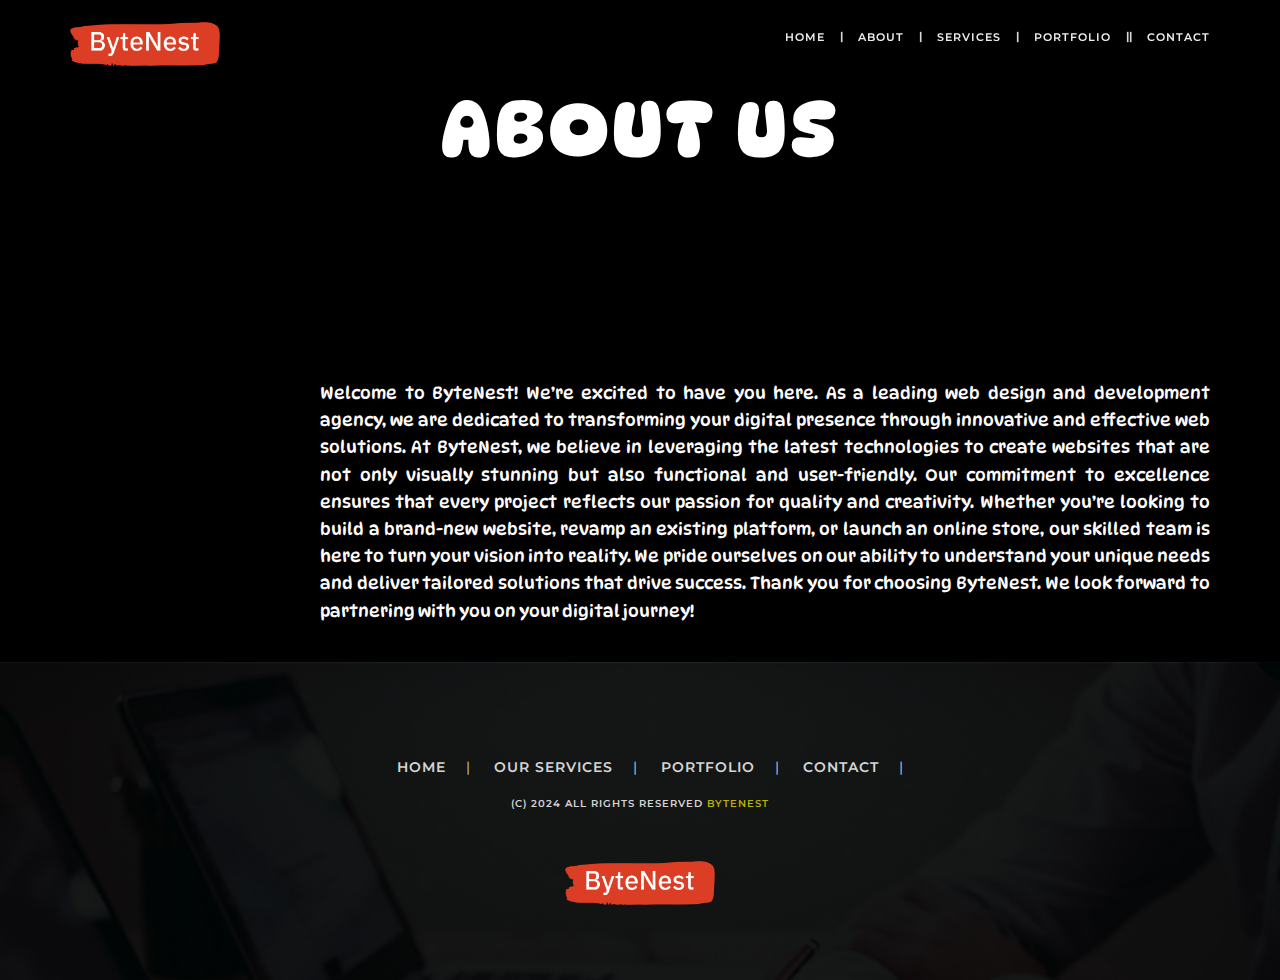
==== commit 0d306cb2: "font added" ====
--- a/about.html
+++ b/about.html
@@ -82,13 +82,12 @@
                    <li class="hidden-xs">|</li>
                    <li><a href="about.html">About</a></li>
                    <li class="hidden-xs">|</li>
-                   <li><a href="services.html">services</a></li>
+                   <li><a href="index.html">services</a></li>
                    <li class="hidden-xs">|</li>
-                   <li><a href="portfolio.html">portfolio</a></li>
+                   <li><a href="index.html">portfolio</a></li>
                    <li class="hidden-xs">|</li>
-                   <li><a href="blog.html">Blog</a></li>
                    <li class="hidden-xs">|</li>
-                   <li><a href="contact.html">contact</a></li>
+                   <li><a href="index.html">contact</a></li>
                 </ul>
             </div>
         </div>
@@ -150,11 +149,9 @@
        <div class="row" data-aos="fade-up" data-aos-anchor-placement="bottom-bottom" data-aos-duration="1000">
            <ul>
                <li><a href="index.html">Home </a></li><li class="semicolon">|</li>
-               <li><a href="services.html">our services</a></li><li class="semicolon">|</li>
-               <li><a href="portfolio.html">portfolio</a></li><li class="semicolon">|</li>
-               <li><a href="blog_single.html">Read Blog</a></li><li class="semicolon">|</li>
-               <li><a href="contact.html">contact</a></li><li class="semicolon">|</li>
-               <li><a href="support.html">support</a></li>
+               <li><a href="index.html">our services</a></li><li class="semicolon">|</li>
+               <li><a href="index.html">portfolio</a></li><li class="semicolon">|</li>
+               <li><a href="index.html">contact</a></li><li class="semicolon">|</li>
            </ul>
            <p>(C) 2024 All rights reserved <span><a href="https://www.template.net/editable/websites/html5" target="_blank" style="color: #b9b203;">ByteNest</span></p>
        </div>
--- a/css/main.css
+++ b/css/main.css
@@ -2,7 +2,9 @@
        Corporate Agency Website Stylesheet
              Body Core Stylesheet
 ======================================================*/
-
+@import url('https://fonts.googleapis.com/css2?family=Rubik+Wet+Paint&display=swap');
+@import url('https://fonts.googleapis.com/css2?family=DynaPuff:wght@400..700&display=swap');
+@import url('https://fonts.googleapis.com/css2?family=Merriweather:ital,wght@0,300;0,400;0,700;0,900;1,300;1,400;1,700;1,900&family=Rubik+Wet+Paint&display=swap');
 * {
     -webkit-box-sizing: border-box;
     -moz-box-sizing: border-box;
@@ -198,17 +200,29 @@
 }
 
 .banner h1 {
-    font-size: 47px;
+    font-size: 77px;
     font-weight: 700;
     letter-spacing: 4px;
     padding-bottom: 12px;
+    font-family: "DynaPuff", system-ui;
+    font-optical-sizing: auto;
+    font-weight: <weight>;
+    font-style: normal;
+    font-variation-settings:
+      "wdth" 100;
 }
 
 .banner p {
-    font-size: 24px;
-    font-weight: 600;
-    letter-spacing: 3px;
-    padding-bottom: 35px;
+  font-size: 30px;
+  font-weight: 600;
+  letter-spacing: 3px;
+  padding-bottom: 35px;
+  font-family: "DynaPuff", system-ui;
+  font-optical-sizing: auto;
+  font-weight: <weight>;
+  font-style: normal;
+  font-variation-settings:
+    "wdth" 100;
 }
 
 .banner p .btn-primary,
@@ -249,6 +263,12 @@
     left: 13%;
     right: 13%;
     justify-content: center;
+    font-family: "DynaPuff", system-ui;
+    font-optical-sizing: auto;
+    font-weight: <weight>;
+    font-style: normal;
+    font-variation-settings:
+      "wdth" 100;
 }
 
 .about .inner-contant {
@@ -267,8 +287,14 @@
 
 .about .text-block a span {
     color: #00ffff;
-    font-size: 32px;
-    line-height: 2;
+      font-size: 32px;
+      line-height: 2;
+    font-family: "DynaPuff", system-ui;
+    font-optical-sizing: auto;
+    font-weight: <weight>;
+    font-style: normal;
+    font-variation-settings:
+      "wdth" 100;
 }
 
 .about .text-block p {
@@ -328,6 +354,12 @@
     font-weight: 600;
     color: #61f1cf;
     padding-bottom: 15px;
+    font-family: "DynaPuff", system-ui;
+  font-optical-sizing: auto;
+  font-weight: <weight>;
+  font-style: normal;
+  font-variation-settings:
+    "wdth" 100;
 }
 
 .technologies .technologie p {
@@ -335,6 +367,12 @@
     font-weight: 600;
     color: #ffffff;
     line-height: 25px;
+    font-family: "DynaPuff", system-ui;
+  font-optical-sizing: auto;
+  font-weight: <weight>;
+  font-style: normal;
+  font-variation-settings:
+    "wdth" 100;
 }
 
 .technologies .view-technologie h2 {
@@ -343,6 +381,12 @@
     color: #50eaef;
     padding-bottom: 15px;
     letter-spacing: -1px;
+    font-family: "DynaPuff", system-ui;
+  font-optical-sizing: auto;
+  font-weight: <weight>;
+  font-style: normal;
+  font-variation-settings:
+    "wdth" 100;
 }
 
 .technologies .view-technologie h4 {
@@ -351,6 +395,12 @@
     color: #8decef;
     padding-bottom: 22px;
     text-transform: uppercase;
+    font-family: "DynaPuff", system-ui;
+  font-optical-sizing: auto;
+  font-weight: <weight>;
+  font-style: normal;
+  font-variation-settings:
+    "wdth" 100;
 }
 
 .technologies .view-technologie p,
@@ -360,6 +410,12 @@
     line-height: 2;
     color: #fefefe;
     padding-bottom: 43px;
+    font-family: "DynaPuff", system-ui;
+  font-optical-sizing: auto;
+  font-weight: <weight>;
+  font-style: normal;
+  font-variation-settings:
+    "wdth" 100;
 }
 
 .technologies .view-technologie .btn {
@@ -372,6 +428,12 @@
     margin-bottom: 186px;
     background-color: #2e3192;
     text-transform: uppercase;
+    font-family: "DynaPuff", system-ui;
+  font-optical-sizing: auto;
+  font-weight: <weight>;
+  font-style: normal;
+  font-variation-settings:
+    "wdth" 100;
 }
 
 .technologies .btn:hover {
@@ -420,12 +482,24 @@
     color: #61ffed;
     font-size: 37px;
     padding-bottom: 20px;
+    font-family: "DynaPuff", system-ui;
+  font-optical-sizing: auto;
+  font-weight: <weight>;
+  font-style: normal;
+  font-variation-settings:
+    "wdth" 100;
 }
 
 .specialities h4 {
     color:  #61ffed;;
     font-size: 18px;
     padding-bottom: 50px;
+    font-family: "DynaPuff", system-ui;
+  font-optical-sizing: auto;
+  font-weight: <weight>;
+  font-style: normal;
+  font-variation-settings:
+    "wdth" 100;
 }
 
 .specialities .progress {
@@ -434,6 +508,12 @@
     margin: 0 55px;
     margin-bottom: 35px;
     border-radius: 6px;
+    font-family: "DynaPuff", system-ui;
+  font-optical-sizing: auto;
+  font-weight: <weight>;
+  font-style: normal;
+  font-variation-settings:
+    "wdth" 100;
 }
 
 .specialities .progress-bar {
@@ -467,19 +547,28 @@
 
 
 .services h3 {
-    font-size: 37px;
-    font-weight: 700;
-    padding-bottom: 12px;
-    color: rgb(251, 246, 246);
-    text-transform: capitalize;
+  font-family: "Rubik Wet Paint", system-ui;
+  font-weight: 400;
+  font-style: normal;
+  color: white;
 }
 
 .services h4 {
+  margin-top: 25px;
     font-size: 18px;
-    color: rgb(14, 14, 14);
+    color: rgb(252, 245, 245);
     letter-spacing: 3px;
     padding-bottom: 70px;
     text-transform: uppercase;
+    font-family: "DynaPuff", system-ui;
+  font-optical-sizing: auto;
+  font-weight: <weight>;
+  font-style: normal;
+  font-variation-settings:
+    "wdth" 100;
+    
+   
+    
 }
 
 .services h5 {
@@ -655,12 +744,21 @@
 }
 
 .contact h3 {
-    font-size: 37px;
+    /* font-size: 37px;
     font-weight: 600;
     word-spacing: 3px;
     letter-spacing: -2px;
     padding-bottom: 15px;
-    color: #61ffed;
+    color: #61ffed; */
+    color: white;
+
+    font-family: "DynaPuff", system-ui;
+    font-optical-sizing: auto;
+    font-weight: <weight>;
+    font-style: normal;
+    font-variation-settings:
+      "wdth" 100;
+    
 }
 
 .contact h4 {
@@ -673,12 +771,21 @@
 }
 
 .contact p {
-    color: #fdfdfd;
+    /* color: #fdfdfd;
     font-size: 13px;
     font-weight: 500;
     line-height: 25px;
     padding-bottom: 35px;
-    padding-right: 57px;
+    padding-right: 57px; */
+    color: white;
+
+    font-family: "DynaPuff", system-ui;
+    font-optical-sizing: auto;
+    font-weight: <weight>;
+    font-style: normal;
+    font-variation-settings:
+      "wdth" 100;
+    
 }
 
 .contact address p {
@@ -717,6 +824,12 @@
     letter-spacing: 1px;
     background-color: #2e3192;
     text-transform: uppercase;
+    font-family: "DynaPuff", system-ui;
+  font-optical-sizing: auto;
+  font-weight: <weight>;
+  font-style: normal;
+  font-variation-settings:
+    "wdth" 100;
 }
 
 .contact .btn:hover {
@@ -1102,6 +1215,12 @@
     padding: 0 0;
     font-family: Helvetica;
     margin-top: 80px;
+    font-family: "DynaPuff", system-ui;
+  font-optical-sizing: auto;
+  font-weight: <weight>;
+  font-style: normal;
+  font-variation-settings:
+    "wdth" 100;
 }
 
 #about-us .image {
@@ -3260,6 +3379,13 @@
         font-size: 16px;
         margin-left: 16px;
     }
+/* Auto Scroll */
+    html {
+      scroll-behavior: smooth; /* Enables smooth scrolling */
+  }
+  section {
+      padding: 50px 0; /* Adds some space around each section */
+  }
   
     #blog h6 {
         font-size: 14px;
